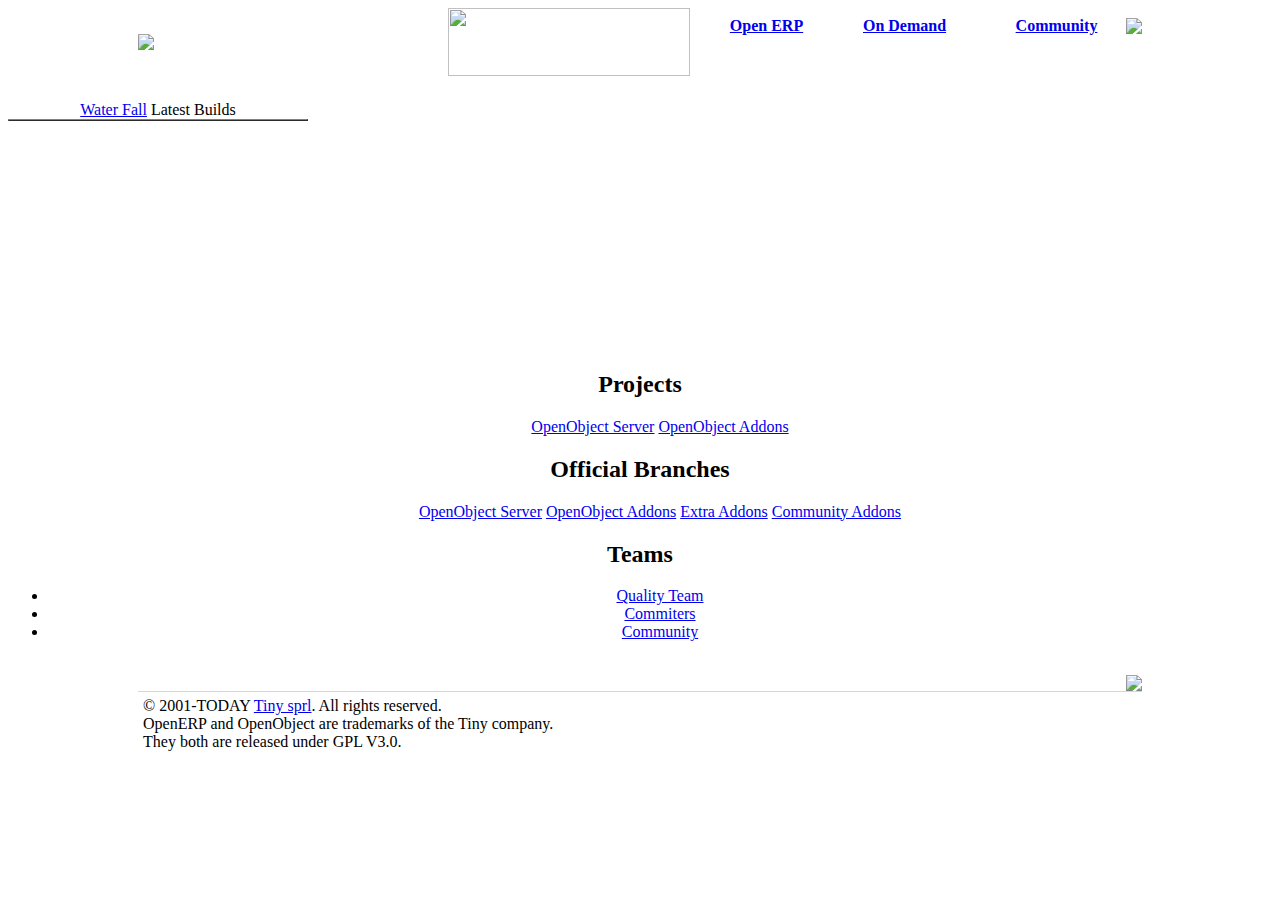
==== openerp_buildbot_master/public_html/index.html @ a492b710 "[IMP]lp_server:reduced overhead by dumping the object" ====
<!DOCTYPE html PUBLIC "-//W3C//DTD XHTML 1.0 Transitional//EN" "http://www.w3.org/TR/xhtml1/DTD/xhtml1-transitional.dtd">
<html xmlns="http://www.w3.org/1999/xhtml" xml:lang="en" lang="en-gb" >
	<head>
		<title>OpenERP Integration Server</title>
		<meta content="text/html; charset=iso-8859-1" http-equiv="Content-Type"/>
		<meta content="index, follow" name="robots"/>		
		<link rel="stylesheet" href="css/styles.css" type="text/css" />	
        <script language="javascript" type="text/javascript" src="js/flot/jquery.js"></script>
        <script language="javascript" type="text/javascript" src="js/flot/jquery.flot.js"></script>	
        <script language="javascript" type="text/javascript" src="js/lp_graph.js"></script>
		<meta content="text/html; charset=utf-8" http-equiv="content-type"/>
		<link type="image/x-icon" rel="shortcut icon" href="favicon.ico"/>
		<!-- Open Object Css File Start -->
		<link type="text/css" href="css/styles.css" rel="stylesheet"/>
		<!-- Open Object Css File End -->
	</head>
	<body onload="javascript:getCurrBuilds()">
		<center>
			<table width="1004" border="0" cellspacing="0" cellpadding="0">
			<tr>
				<td width="202"><a href="http://openobject.com" alt="Open Object - Free Management Solution Logo"/><img src="images/openobject.jpg" border="0"/></a></td>
				<td width="335"><div align="right"><img src="images/picture.jpg" width="242" height="68" /></div></td>
				<td width="440" align="right" valign="top">
					<table id="Table_01" height="35" border="0" cellpadding="0" cellspacing="0">
					<tr>
						<td class="greycurveleft" width="23px" height="35px"></td>
						<td width="107" class="headerlinkgrey">
							<div class="headerlink" align="center"><a href="http://openerp.com"><strong>Open  ERP</strong></a></div>
						</td>
						<td width="22px" height="35px" class="greyredcurve"></td>
						<td width="125" height="35" class="headerlinkgrey">
							<div class="headerlink" align="center"><a href="http://ondemand.openerp.com"><strong>On Demand</strong></a></div>
						</td>
						<td width="20" height="35" class="redcurve">&nbsp;</td>
						<td width="139" height="35" class="redline">
							<div class="headerlink" align="center"><a href="http://openobject.com"><strong>Community</strong></a></div>
						</td>
						<td width="16" height="35" ><img src="images/redcurveright.jpg"/></td>
					</tr>
					</table>
				</td>
			</tr>
			</table>

			<table width="1004" border="0" cellspacing="0" cellpadding="0" id="menu_header">
			<tr>
				<td width="141" id="menu_header_menu" nowrap="nowrap"></td>
				<td nowrap="nowrap" align="left" height="25px"></td>
			</tr>
			<tr>
			  <td id="menu_header_menu2" nowrap="nowrap"></td>
			  <td nowrap="nowrap" align="left"></td>
			  </tr>
			</table>
			
            <div style="clear: both;float:right;"></div>      
			
			<div id="content1" style="height:250px; border:medium; width:1004;">
				<div style="float:left;">
					<div id="story">		
					        <div class="ul">
                                <a href="waterfall" title="" class="button"><span class="openobjectserver">Water Fall</span></a>                        
                                <a class="button">Latest Builds</a>
                                <iframe id="frame_lastbuild" style="display: none"></iframe>
                                <table id="curr_builds_table" border="1" cellspacing="0" cellpadding="0" width="300px"></table>							
                                <iframe id="frame_graph" style="display: none"></iframe>
                                
							</div>
                            
					</div><!--csc-->
				</div>
           <!-- From:
            <select id="monthFrom">
            </select> 
            <select id="yearFrom">
            </select> 
            To:
            <select id="monthTo">
            </select> 
            <select id="yearTo">
            </select> 
			<button onClick="javascript:getlatestgraph()" align='right'>Refresh Graph</button>--> 
            <label id="update_date" align="right"></label>
             <div id="placeholder" style="width:600px;height:250px;float:right;"></div>
	</div>
 
			<div id="content">
				<div id="sidebar">
					<div id="login" class="boxed">
						<div class="title">
							<h2>Projects</h2>
						</div>
						<div class="content"> 
                            <div class="ul">
								<ul>
							        <a href="https://launchpad.net/openobject-server" class="button"><span class="openobjectserver">OpenObject Server</span></a>							

							        <a href="https://launchpad.net/openobject-addons" class="button"><span class="openobjectaddons">OpenObject Addons</span></a>
							
                                </ul>
							</div>
						</div>
					</div>
				</div>
				
				<div id="main">
					<div id="welcome" class="post">
						<div class="title"><h2>Official Branches</h2></div>
		 
						<div class="story">
							<div class="ul">
							    <ul>
								    <a href="https://code.launchpad.net/~openerp/openobject-server/trunk" class="button"><span class="openobjectserver">OpenObject Server</span></a>

								    <a href="https://code.launchpad.net/~openerp/openobject-addons/trunk" class="button"><span class="openobjectaddons">OpenObject Addons</span></a>
								    
								    <a href="https://code.launchpad.net/~openerp-commiter/openobject-addons/trunk-extra-addons" class="button"><span class="openobjectaddons">Extra Addons</span></a>

								    <a href="https://code.launchpad.net/~openerp-community/openobject-addons/trunk-addons-community" class="button"><span class="openobjectaddons">Community Addons</span></a>
                                </ul>
                            </div>    
						</div>			
					</div>
				</div>			

				<div id="sidebar2">
					<div id="sponsors" class="boxed">
						<div class="title"><h2>Teams</h2></div>
			
						<div class="content1">
							<ul>
							    <li><a href="https://launchpad.net/~openerp" class="button"><span class="openerp"> Quality Team</span></a></li>

								<li><a href="https://launchpad.net/~openerp-commiter" class="button"><span class="openerp">Commiters</span></a></li>

								<li><a href="https://launchpad.net/~openerp-community" class="button"><span class="openerp">Community</span></a></li>
								
								
								
							</ul>
						</div>
					</div>
				</div>
				<div style="clear: both;">&nbsp;</div>
			</div>

			<table width="1004" border="0" align="center" cellpadding="0" cellspacing="0">
				<tr>
					<td valign="top" align="right"><img src="images/fourmis.jpg"/></td>
				</tr>
			</table>
			
			<table border="0" width="1004" cellpadding="0" cellspacing="0">
				<tr height="1">
					<td width="1004" bgcolor="#D6D6D6"></td>
				</tr>
			</table>
            
			<table border="0" width="1004" cellpadding="5" cellspacing="0">
				<tr>
					<td bgcolor="#ffffff">
						<div class="footertext">
							&copy; 2001-TODAY <a href="http://tiny.be">Tiny sprl</a>. All rights reserved.<br/>
							OpenERP and OpenObject are trademarks of the Tiny company.<br/>
							They both are released under GPL V3.0.
						</div>
					</td>
				</tr>
			</table>
	</body>
</html>
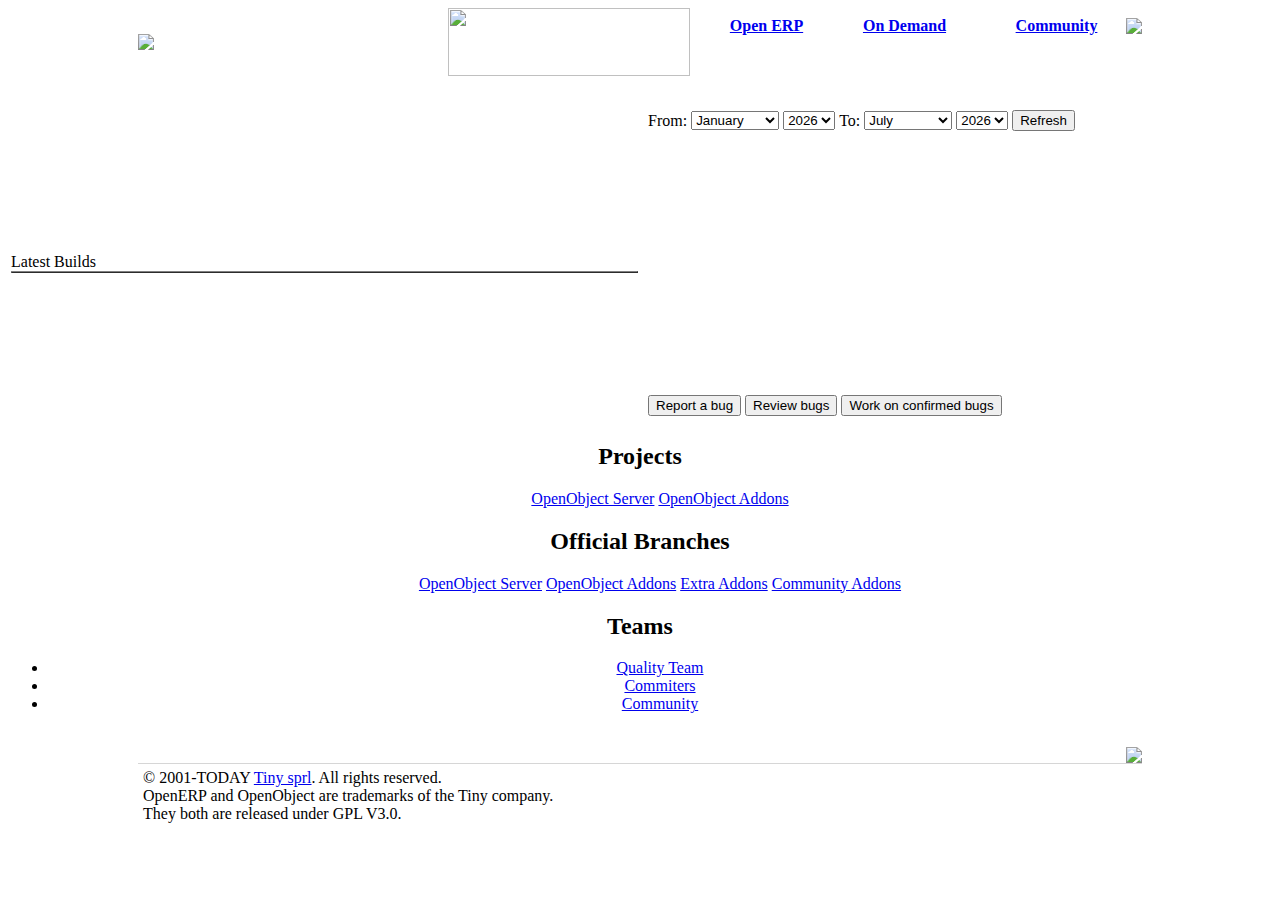
==== commit f1e0cb6a: "[IMP]:added buttons and links to index.html" ====
--- a/openerp_buildbot_master/public_html/index.html
+++ b/openerp_buildbot_master/public_html/index.html
@@ -5,16 +5,18 @@
 		<meta content="text/html; charset=iso-8859-1" http-equiv="Content-Type"/>
 		<meta content="index, follow" name="robots"/>		
 		<link rel="stylesheet" href="css/styles.css" type="text/css" />	
+        <script language="javascript" type="text/javascript" src="js/flot/excanvas.js"></script>
+        <script language="javascript" type="text/javascript" src="js/lp_graph.js"></script>
         <script language="javascript" type="text/javascript" src="js/flot/jquery.js"></script>
-        <script language="javascript" type="text/javascript" src="js/flot/jquery.flot.js"></script>	
-        <script language="javascript" type="text/javascript" src="js/lp_graph.js"></script>
+        <script language="javascript" type="text/javascript" src="js/flot/jquery.flot.js"></script>
+        <script language="javascript" type="text/javascript" src="js/latest_builds.js"></script>
 		<meta content="text/html; charset=utf-8" http-equiv="content-type"/>
 		<link type="image/x-icon" rel="shortcut icon" href="favicon.ico"/>
 		<!-- Open Object Css File Start -->
 		<link type="text/css" href="css/styles.css" rel="stylesheet"/>
 		<!-- Open Object Css File End -->
 	</head>
-	<body onload="javascript:getCurrBuilds()">
+	<body onload="javascript:populatedropdown('monthFrom','yearFrom','monthTo','yearTo');getLatestBuilds();javascript:getBugGraph()">
 		<center>
 			<table width="1004" border="0" cellspacing="0" cellpadding="0">
 			<tr>
@@ -23,7 +25,8 @@
 				<td width="440" align="right" valign="top">
 					<table id="Table_01" height="35" border="0" cellpadding="0" cellspacing="0">
 					<tr>
-						<td class="greycurveleft" width="23px" height="35px"></td>
+						<td class="greycurveleft" width="23px" height="35px">					    
+						</td>
 						<td width="107" class="headerlinkgrey">
 							<div class="headerlink" align="center"><a href="http://openerp.com"><strong>Open  ERP</strong></a></div>
 						</td>
@@ -55,35 +58,83 @@
 			
             <div style="clear: both;float:right;"></div>      
 			
-			<div id="content1" style="height:250px; border:medium; width:1004;">
-				<div style="float:left;">
-					<div id="story">		
-					        <div class="ul">
-                                <a href="waterfall" title="" class="button"><span class="openobjectserver">Water Fall</span></a>                        
-                                <a class="button">Latest Builds</a>
-                                <iframe id="frame_lastbuild" style="display: none"></iframe>
-                                <table id="curr_builds_table" border="1" cellspacing="0" cellpadding="0" width="300px"></table>							
-                                <iframe id="frame_graph" style="display: none"></iframe>
-                                
-							</div>
-                            
-					</div><!--csc-->
-				</div>
-           <!-- From:
-            <select id="monthFrom">
-            </select> 
-            <select id="yearFrom">
-            </select> 
-            To:
-            <select id="monthTo">
-            </select> 
-            <select id="yearTo">
-            </select> 
-			<button onClick="javascript:getlatestgraph()" align='right'>Refresh Graph</button>--> 
-            <label id="update_date" align="right"></label>
-             <div id="placeholder" style="width:600px;height:250px;float:right;"></div>
-	</div>
- 
+
+			<div id="content1" style="height:250px; border:medium; width:1004;">
+                <table style="width:100%;">
+                <tr>
+                <td style="width:50%;">
+	               <div>      
+		                <span> Latest Builds </span>
+                        <table id="latest_builds" border="1" cellspacing="0" cellpadding="0" width="100%"></table>
+                     </div>
+                </td>
+                <td>
+                    <div>
+                        <table>
+                            <tr>
+                              <td>
+                                <table>
+                                        <tr>  
+                                            <td>
+                                                From:
+                                            </td>
+                                            <td>
+                                                <select id="monthFrom"></select> 
+                                            </td>
+                                            <td>
+                                                <select id="yearFrom"></select> 
+                                            </td>
+                                            <td>
+                                                To:
+                                            </td>
+                                            <td>
+                                               <select id="monthTo"></select> 
+                                            </td>
+                                            <td>
+                                               <select id="yearTo"></select> 
+                                            </td>
+                                            <td>
+                        			            <button  onClick="javascript:getBugGraph()" align='center'>Refresh</button>
+                                            </td>
+                                    </tr>
+                                </table>
+                                </td>
+                            </tr>
+                            <tr >                        
+                                <td>
+                                    <div id="placeholder" style="width:100%;height:250px;float:right;"></div>
+                                </td>
+                            </tr>   
+                            <tr>
+                                <td>
+                                    <table>
+                                        <tr>
+                                            <td colspan = "2">
+                                               
+                                            <button onClick="window.open('https://bugs.launchpad.net/openobject/+filebug','report',' width=1200,height=600,scrollbars=yes')" align='center'>Report a bug</button>
+                                            </td>
+                                            <td colspan = "2">
+                                            <button onClick="window.open('https://bugs.launchpad.net/openobject/+bugs?field.searchtext=&orderby=-importance&search=Search&field.status%3Alist=NEW&assignee_option=any&field.assignee=&field.bug_reporter=&field.bug_supervisor=&field.bug_commenter=&field.subscriber=&field.omit_dupes.used=&field.omit_dupes=on&field.has_patch.used=&field.has_cve.used=&field.tag=&field.tags_combinator=ANY','review',' width=1200,height=600,scrollbars=yes')" align='center'>Review bugs</button>
+                                            </td>
+                                            <td colspan = "3">
+                                            <button onClick="window.open('https://bugs.launchpad.net/openobject/+bugs?field.searchtext=&orderby=-importance&search=Search&field.status%3Alist=CONFIRMED&assignee_option=any&field.assignee=&field.bug_reporter=&field.bug_supervisor=&field.bug_commenter=&field.subscriber=&field.omit_dupes.used=&field.omit_dupes=on&field.has_patch.used=&field.has_cve.used=&field.tag=&field.tags_combinator=ANY','workonbug',' width=1200,height=600,scrollbars=yes')" align='center'>Work on confirmed bugs</button>
+                                            </td>
+                                        </tr>
+                                    </table>
+                               </td>
+                             </tr>
+
+                            </table>
+                        
+                   </div>
+                </td>
+                </tr>
+                </table>
+	        </div>
+	        
+            <br><span id='retrivalTime' style="float:right;padding-right:30px;font-size: 0.5em"></span>
+            
+            <br><br><br>
 			<div id="content">
 				<div id="sidebar">
 					<div id="login" class="boxed">
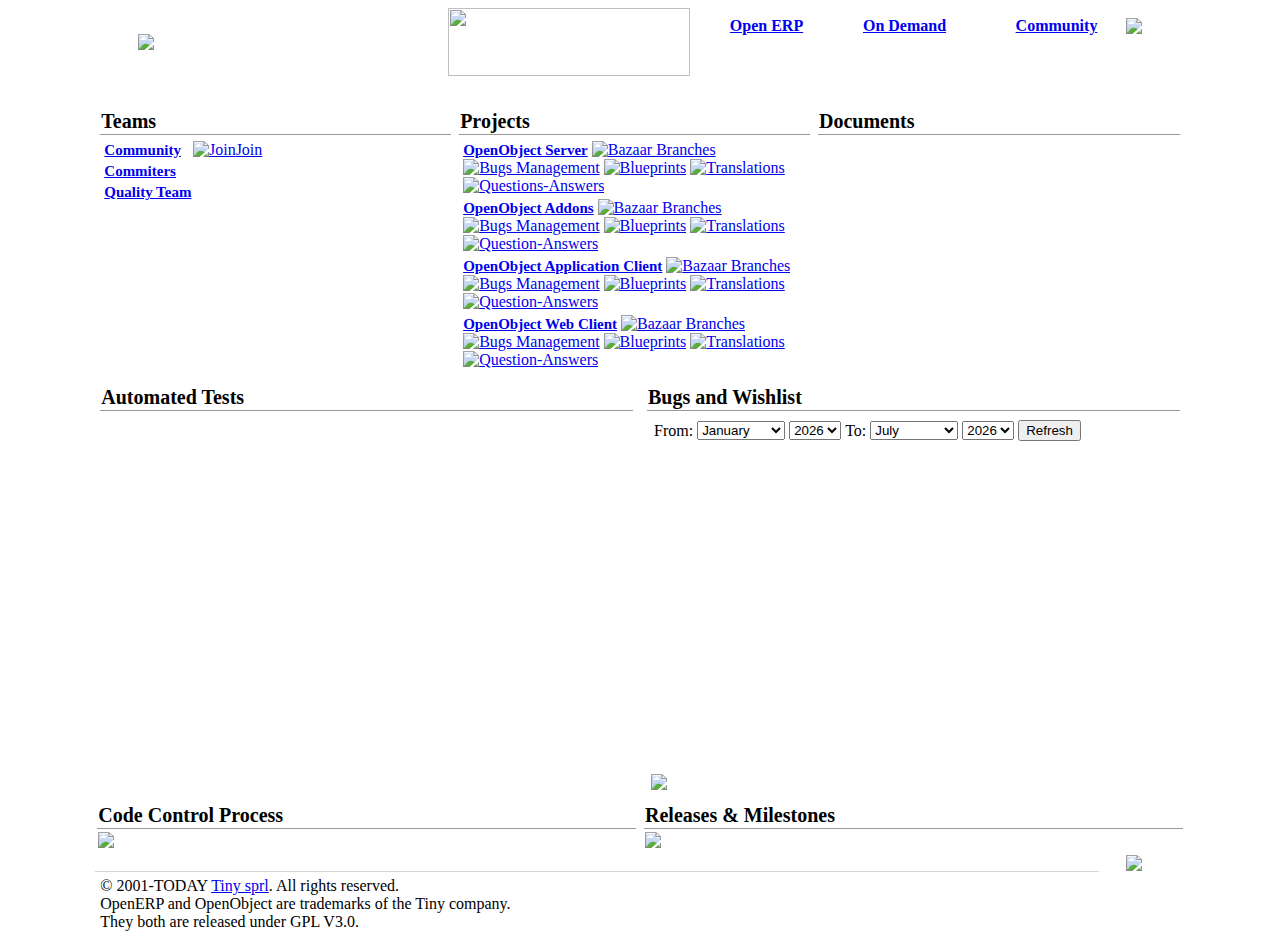
==== commit 52be4af1: "[IMP] home page" ====
--- a/openerp_buildbot_master/public_html/index.html
+++ b/openerp_buildbot_master/public_html/index.html
@@ -13,7 +13,11 @@
 		<meta content="text/html; charset=utf-8" http-equiv="content-type"/>
 		<link type="image/x-icon" rel="shortcut icon" href="favicon.ico"/>
 		<!-- Open Object Css File Start -->
-		<link type="text/css" href="css/styles.css" rel="stylesheet"/>
+		<link type="text/css" href="css/style.css" rel="stylesheet"/>
+		<link type="text/css" href="css/listgrid.css" rel="stylesheet"/>
+		<link type="text/css" href="css/dashboard.css" rel="stylesheet"/>
+		
+		
 		<!-- Open Object Css File End -->
 	</head>
 	<body onload="javascript:populatedropdown('monthFrom','yearFrom','monthTo','yearTo');getLatestBuilds();javascript:getBugGraph()">
@@ -60,20 +64,125 @@
 			
 
 			<div id="content1" style="height:250px; border:medium; width:1004;">
-                <table style="width:100%;">
-                <tr>
-                <td style="width:50%;">
-	               <div>      
-		                <span> Latest Builds </span>
-                        <table id="latest_builds" border="1" cellspacing="0" cellpadding="0" width="100%"></table>
-                     </div>
+                <table border=0>
+                <tr style="vertical-align:top">
+                    <td colspan="2">
+                        <table style="width:100%">
+                        <tr style="vertical-align:top">
+                        <td style="width:33%;">                            
+                            <table width="100%">
+                                <tr class="header" style="vertical-align:top">
+                                    <td style="border-bottom: 1px solid #999;width=100%">
+                                       <span style="font-weight: bold;font-size: 20px;"><b>Teams</b> 
+                                    </td>
+                                </tr>
+                                <tr>
+                                    <td>                                    
+                                        <table width="100%" class="grid">
+                                        <tr class="grid-row2">
+                                        <td class="grid-cell2">
+                                            <a href="https://launchpad.net/~openerp-community" ><span style="font-weight: bold;font-size: 15px;">Community</span></a>&nbsp;&nbsp;&nbsp;<a href="https://launchpad.net/~openerp-community/+join"><img src="images/partner.jpg" title="Join"/>Join</a>
+                            
+                                        </td>                                
+                                        </tr>
+                                        <tr class="grid-row2">
+                                            <td class="grid-cell2">
+                                                <a href="https://launchpad.net/~openerp-commiter" ><span style="font-weight: bold;font-size: 15px;">Commiters</span></a>
+                                            </td>
+                                        </tr>
+                                        <tr class="grid-row2">
+                                            <td class="grid-cell2">
+                                                <a href="https://launchpad.net/~openerp" ><span style="font-weight: bold;font-size: 15px;">Quality Team</span></a>
+                                            </td>
+                                        </tr>
+                                        </table>
+                                        </td>
+                                        </tr>
+                                
+                            </table> 
+                            
+                         </td>   
+			     
+			            <td style="width:33%;">
+                        <table width="100%">
+                            <tr class="header" style="vertical-align:top">
+                                <td style="border-bottom: 1px solid #999;width=100%">
+                                   <span style="font-weight: bold;font-size: 20px;">Projects
+                                </td>
+                            </tr>
+                            <tr>
+                                <td>
+                                    <table width="100%" class="grid">
+                                    <tr class="grid-row2">
+                                        <td class="grid-cell2">
+                                            <a href="https://launchpad.net/openobject-server"><span style="font-weight: bold;font-size: 15px;">OpenObject Server</span></a>&nbsp;<a href="https://code.launchpad.net/openobject-server"><img title="Bazaar Branches" src="images/branch.png"/></a>&nbsp;<a href="https://bugs.launchpad.net/openobject-server"><img title="Bugs Management" src="images/bug.png"/></a>&nbsp;<a href="https://blueprints.launchpad.net/openobject-server"><img title="Blueprints" src="images/blueprint.png"/></a>&nbsp;<a href="https://translations.launchpad.net/openobject-server"><img title="Translations" src="images/translation.png"/></a>&nbsp;<a href="https://answers.launchpad.net/openobject-server"><img title="Questions-Answers" src="images/question.png"/></a>
+                                        </td>                                
+                                    </tr>
+                                    <tr class="grid-row2">
+                                        <td class="grid-cell2">
+                                             <a href="https://launchpad.net/openobject-addons"><span style="font-weight: bold;font-size: 15px;">OpenObject Addons</span></a>&nbsp;<a href="https://code.launchpad.net/openobject-addons"><img title="Bazaar Branches" src="images/branch.png"/></a>&nbsp;<a href="https://bugs.launchpad.net/openobject-addons"><img title="Bugs Management" src="images/bug.png"/></a>&nbsp;<a href="https://blueprints.launchpad.net/openobject-addons"><img title="Blueprints" src="images/blueprint.png"/></a>&nbsp;<a href="https://translations.launchpad.net/openobject-addons"><img title="Translations" src="images/translation.png"/></a>&nbsp;<a href="https://answers.launchpad.net/openobject-addons"><img title="Question-Answers" src="images/question.png"/></a>
+                                        </td>
+                                    </tr>
+                                    <tr class="grid-row2">
+                                        <td class="grid-cell2">
+                                             <a href="https://launchpad.net/openobject-client"><span style="font-weight: bold;font-size: 15px;">OpenObject Application Client</span></a>&nbsp;<a href="https://code.launchpad.net/openobject-client"><img title="Bazaar Branches" src="images/branch.png"/></a>&nbsp;<a href="https://bugs.launchpad.net/openobject-client"><img title="Bugs Management" src="images/bug.png"/></a>&nbsp;<a href="https://blueprints.launchpad.net/openobject-client"><img title="Blueprints" src="images/blueprint.png"/></a>&nbsp;<a href="https://translations.launchpad.net/openobject-client"><img title="Translations" src="images/translation.png"/></a>&nbsp;<a href="https://answers.launchpad.net/openobject-client"><img title="Question-Answers" src="images/question.png"/></a>
+                                        </td>
+                                    </tr>
+                                    <tr class="grid-row2">
+                                        <td class="grid-cell2">
+                                             <a href="https://launchpad.net/openobject-client-web"><span style="font-weight: bold;font-size: 15px;">OpenObject Web Client</span></a>&nbsp;<a href="https://code.launchpad.net/openobject-client-web"><img title="Bazaar Branches" src="images/branch.png"/></a>&nbsp;<a href="https://bugs.launchpad.net/openobject-client-web"><img title="Bugs Management" src="images/bug.png"/></a>&nbsp;<a href="https://blueprints.launchpad.net/openobject-client-web"><img title="Blueprints" src="images/blueprint.png"/></a>&nbsp;<a href="https://translations.launchpad.net/openobject-client-web"><img title="Translations" src="images/translation.png"/></a>&nbsp;<a href="https://answers.launchpad.net/openobject-client-web"><img title="Question-Answers" src="images/question.png"/></a>
+                                        </td>
+                                    </tr>
+                                    </table>
+                                </td>
+                             </tr>       
+                            
+                        </table>  
+                     </td>   
+                     <td>
+                     <table width="100%" border=0>
+                            <tr class="header" style="vertical-align:top">
+                                <td style="border-bottom: 1px solid #999;width=100%">
+                                   <span style="font-weight: bold;font-size: 20px;"><b>Documents</b> 
+                                </td>
+                            </tr>
+                            
+                            
+                     </table>
+                     </td>
+			     </tr>
+			    </table>
+			    </td>
+			    </tr> 
+                <tr class="header" style="vertical-align:top">
+                 <td  style="width:50%;padding: 2px 4px;">	               
+	                    <table width="100%">
+	                        <tr style="vertical-align:top">
+	                            <td style="border-bottom: 1px solid #999;width=100%">	                         
+		                            <span style="font-weight: bold;font-size: 20px;">Automated Tests</span>
+		                        </td>
+		                    </tr>
+		                    <tr height="2px">
+		                        <td>
+		                        </td>
+		                    </tr>
+		                    <tr>		                
+		                        <td>	                
+                                    <table id="latest_builds" class="grid" width="100%"></table>
+                                </td>
+                            </tr>
+                        </table>
+                  
                 </td>
-                <td>
-                    <div>
-                        <table>
+                <td style="padding: 2px 4px;">                    
+                      <table width="100%">
+                        <tr style="vertical-align:top"><td style="border-bottom: 1px solid #999;width=100%"><span style="font-weight: bold;font-size: 20px;">Bugs and Wishlist </span></td></tr>
+                        <tr>
+                        <td>
+                        <table>                          
                             <tr>
                               <td>
-                                <table>
+                               <table width="80%">
                                         <tr>  
                                             <td>
                                                 From:
@@ -102,99 +211,45 @@
                             </tr>
                             <tr >                        
                                 <td>
-                                    <div id="placeholder" style="width:100%;height:250px;float:right;"></div>
+                                    <div id="placeholder" style="width:500px;height:300px;float:right;"></div>
                                 </td>
                             </tr>   
                             <tr>
-                                <td>
-                                    <table>
-                                        <tr>
-                                            <td colspan = "2">
-                                               
-                                            <button onClick="window.open('https://bugs.launchpad.net/openobject/+filebug','report',' width=1200,height=600,scrollbars=yes')" align='center'>Report a bug</button>
-                                            </td>
-                                            <td colspan = "2">
-                                            <button onClick="window.open('https://bugs.launchpad.net/openobject/+bugs?field.searchtext=&orderby=-importance&search=Search&field.status%3Alist=NEW&assignee_option=any&field.assignee=&field.bug_reporter=&field.bug_supervisor=&field.bug_commenter=&field.subscriber=&field.omit_dupes.used=&field.omit_dupes=on&field.has_patch.used=&field.has_cve.used=&field.tag=&field.tags_combinator=ANY','review',' width=1200,height=600,scrollbars=yes')" align='center'>Review bugs</button>
-                                            </td>
-                                            <td colspan = "3">
-                                            <button onClick="window.open('https://bugs.launchpad.net/openobject/+bugs?field.searchtext=&orderby=-importance&search=Search&field.status%3Alist=CONFIRMED&assignee_option=any&field.assignee=&field.bug_reporter=&field.bug_supervisor=&field.bug_commenter=&field.subscriber=&field.omit_dupes.used=&field.omit_dupes=on&field.has_patch.used=&field.has_cve.used=&field.tag=&field.tags_combinator=ANY','workonbug',' width=1200,height=600,scrollbars=yes')" align='center'>Work on confirmed bugs</button>
-                                            </td>
-                                        </tr>
-                                    </table>
-                               </td>
-                             </tr>
+                                <td> 
+                                    <br>
+                                        <span id='retrivalTime' style="float:right;padding-right:30px;font-size: 0.5em">
+                                        </span>
+                                 </td>
+                            </tr> 
+                            <tr><td><img  src="images/bug_process1.png" /> </td></tr>                          
 
                             </table>
-                        
-                   </div>
+                        </td>
+                        </tr>
+                        </table>
+                  
                 </td>
                 </tr>
-                </table>
-	        </div>
-	        
-            <br><span id='retrivalTime' style="float:right;padding-right:30px;font-size: 0.5em"></span>
-            
-            <br><br><br>
-			<div id="content">
-				<div id="sidebar">
-					<div id="login" class="boxed">
-						<div class="title">
-							<h2>Projects</h2>
-						</div>
-						<div class="content"> 
-                            <div class="ul">
-								<ul>
-							        <a href="https://launchpad.net/openobject-server" class="button"><span class="openobjectserver">OpenObject Server</span></a>							
+                
+                <tr style="vertical-align:top">
+                    <td>
+                        <table width="100%"><tr class="header"><td style="border-bottom: 1px solid #999;width=100%"><span style="font-weight: bold;font-size: 20px;"><b>Code Control Process</b></td></tr>
+                        <tr><td><img src="images/code_process.jpg" /> </td></tr></table>
+                    </td>
+                    <td><table width="100%">
+                            <tr class="header"><td style="border-bottom: 1px solid #999;width=100%"><span style="font-weight: bold;font-size: 20px;"><b>Releases & Milestones<spam><b></td></tr>
+                            <tr><td><a href="https://launchpad.net/openobject-addons/+series"><img src="images/milestone1.jpg"></a></td></tr>
+                        </table>
+                    </td>
+                        
+                </tr>
+                
+							
+				
+				
 
-							        <a href="https://launchpad.net/openobject-addons" class="button"><span class="openobjectaddons">OpenObject Addons</span></a>
-							
-                                </ul>
-							</div>
-						</div>
-					</div>
-				</div>
-				
-				<div id="main">
-					<div id="welcome" class="post">
-						<div class="title"><h2>Official Branches</h2></div>
-		 
-						<div class="story">
-							<div class="ul">
-							    <ul>
-								    <a href="https://code.launchpad.net/~openerp/openobject-server/trunk" class="button"><span class="openobjectserver">OpenObject Server</span></a>
-
-								    <a href="https://code.launchpad.net/~openerp/openobject-addons/trunk" class="button"><span class="openobjectaddons">OpenObject Addons</span></a>
-								    
-								    <a href="https://code.launchpad.net/~openerp-commiter/openobject-addons/trunk-extra-addons" class="button"><span class="openobjectaddons">Extra Addons</span></a>
-
-								    <a href="https://code.launchpad.net/~openerp-community/openobject-addons/trunk-addons-community" class="button"><span class="openobjectaddons">Community Addons</span></a>
-                                </ul>
-                            </div>    
-						</div>			
-					</div>
-				</div>			
-
-				<div id="sidebar2">
-					<div id="sponsors" class="boxed">
-						<div class="title"><h2>Teams</h2></div>
-			
-						<div class="content1">
-							<ul>
-							    <li><a href="https://launchpad.net/~openerp" class="button"><span class="openerp"> Quality Team</span></a></li>
-
-								<li><a href="https://launchpad.net/~openerp-commiter" class="button"><span class="openerp">Commiters</span></a></li>
-
-								<li><a href="https://launchpad.net/~openerp-community" class="button"><span class="openerp">Community</span></a></li>
-								
-								
-								
-							</ul>
-						</div>
-					</div>
-				</div>
-				<div style="clear: both;">&nbsp;</div>
-			</div>
-
+				
+            <tr><td colspan="2">
 			<table width="1004" border="0" align="center" cellpadding="0" cellspacing="0">
 				<tr>
 					<td valign="top" align="right"><img src="images/fourmis.jpg"/></td>
@@ -217,6 +272,7 @@
 						</div>
 					</td>
 				</tr>
-			</table>
+			</table>
+            </td></tr></table></div>
 	</body>
 </html>
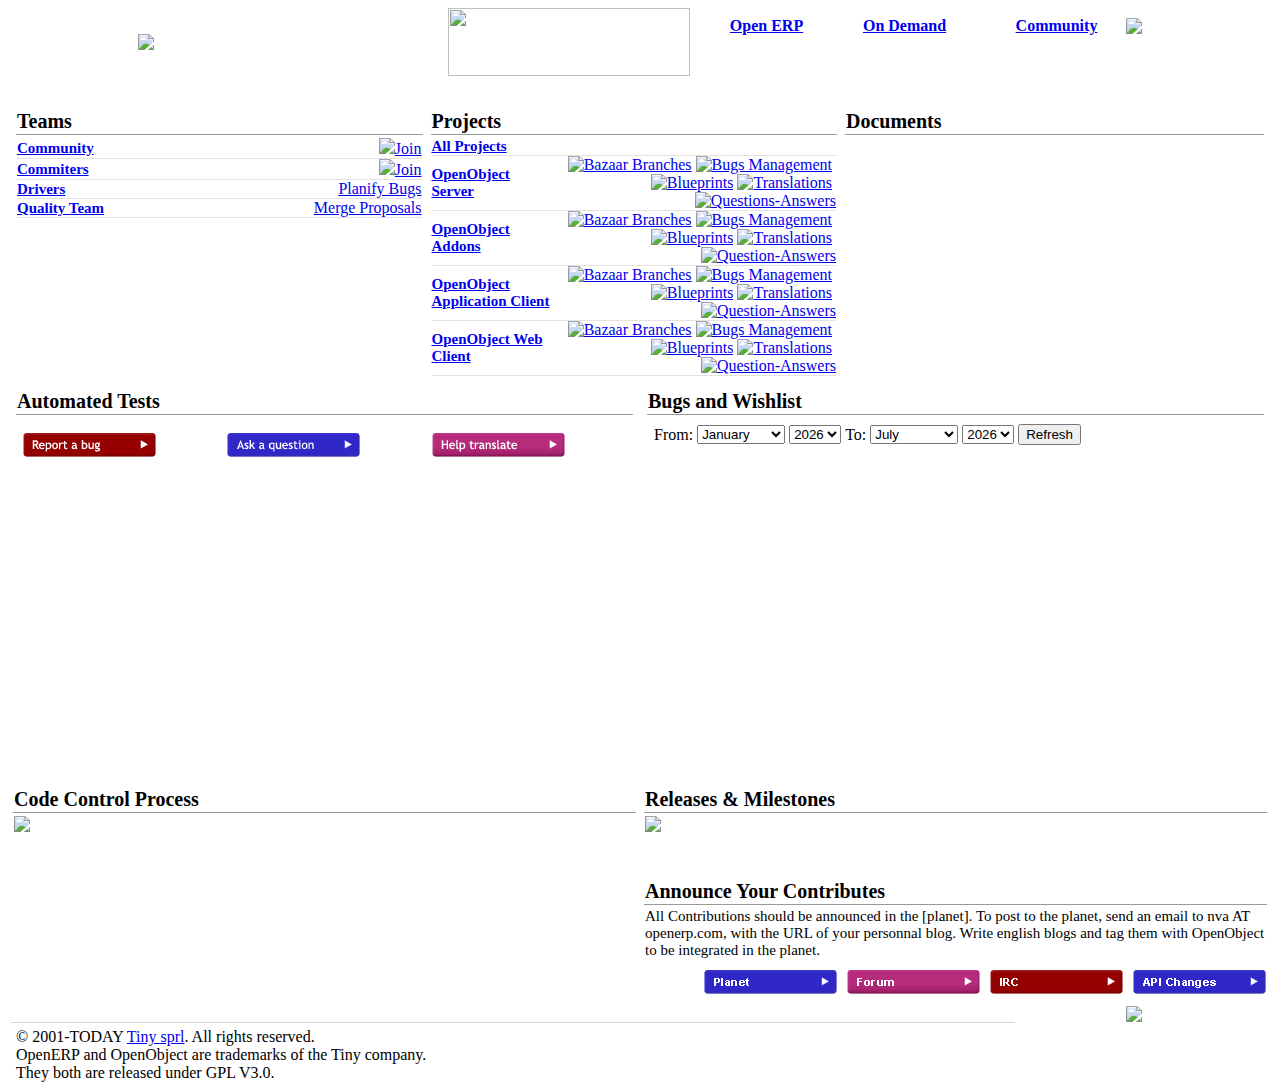
==== commit f27ddb50: "[IMP] home page" ====
--- a/openerp_buildbot_master/public_html/index.html
+++ b/openerp_buildbot_master/public_html/index.html
@@ -80,20 +80,37 @@
                                     <td>                                    
                                         <table width="100%" class="grid">
                                         <tr class="grid-row2">
-                                        <td class="grid-cell2">
-                                            <a href="https://launchpad.net/~openerp-community" ><span style="font-weight: bold;font-size: 15px;">Community</span></a>&nbsp;&nbsp;&nbsp;<a href="https://launchpad.net/~openerp-community/+join"><img src="images/partner.jpg" title="Join"/>Join</a>
-                            
-                                        </td>                                
+                                                <td class="grid-cell2">
+                                                    <a href="https://launchpad.net/~openerp-community" ><span style="font-weight: bold;font-size: 15px;">Community</span></a>
+                                    
+                                                </td>  
+                                                <td style="text-align: right" class="grid-cell2">
+                                                    <a href="https://launchpad.net/~openerp-community/+join" title="Join - Everyone can join the community and start developping modules in the addons-community branch"><img src="images/partner.jpg" />Join</a>
+                                                </td>                              
+                                        </tr>
+                                        <tr class="grid-row2">
+                                                <td class="grid-cell2">
+                                                    <a href="https://launchpad.net/~openerp-commiter" ><span style="font-weight: bold;font-size: 15px;">Commiters</span></a>
+                                                </td>
+                                                <td style="text-align: right" class="grid-cell2">
+                                                <a href="https://launchpad.net/~openerp-commiter/+join" title="Join - After having pushed at least 2 community modules on Launchpad, you can apply for the commiters team. We will review your code quality and provide feedback. Commiters can develop in addons-extra branch."><img src="images/partner.jpg" />Join</a>
+                                                </td> 
                                         </tr>
                                         <tr class="grid-row2">
                                             <td class="grid-cell2">
-                                                <a href="https://launchpad.net/~openerp-commiter" ><span style="font-weight: bold;font-size: 15px;">Commiters</span></a>
-                                            </td>
+                                                <a href="https://launchpad.net/~openerp-drivers" ><span style="font-weight: bold;font-size: 15px;">Drivers</span></a>
+                                            </td>
+                                            <td style="text-align: right" class="grid-cell2">
+                                                <a href="https://launchpad.net/~openerp-drivers/+join" title="Drivers have to planify and confirm/invalidate bugs.">Planify Bugs</a>
+                                                </td> 
                                         </tr>
                                         <tr class="grid-row2">
                                             <td class="grid-cell2">
                                                 <a href="https://launchpad.net/~openerp" ><span style="font-weight: bold;font-size: 15px;">Quality Team</span></a>
                                             </td>
+                                            <td style="text-align: right" class="grid-cell2">
+                                                <a href="https://launchpad.net/~openerp/+join" title="Are responsible of the official release, they can do merge proposals from others.">Merge Proposals</a>
+                                                </td> 
                                         </tr>
                                         </table>
                                         </td>
@@ -115,22 +132,27 @@
                                     <table width="100%" class="grid">
                                     <tr class="grid-row2">
                                         <td class="grid-cell2">
-                                            <a href="https://launchpad.net/openobject-server"><span style="font-weight: bold;font-size: 15px;">OpenObject Server</span></a>&nbsp;<a href="https://code.launchpad.net/openobject-server"><img title="Bazaar Branches" src="images/branch.png"/></a>&nbsp;<a href="https://bugs.launchpad.net/openobject-server"><img title="Bugs Management" src="images/bug.png"/></a>&nbsp;<a href="https://blueprints.launchpad.net/openobject-server"><img title="Blueprints" src="images/blueprint.png"/></a>&nbsp;<a href="https://translations.launchpad.net/openobject-server"><img title="Translations" src="images/translation.png"/></a>&nbsp;<a href="https://answers.launchpad.net/openobject-server"><img title="Questions-Answers" src="images/question.png"/></a>
+                                            <a href="https://launchpad.net/openobject"><span style="font-weight: bold;font-size: 15px;">All Projects</span></a></td><td style="text-align: right" class="grid-cell2">
                                         </td>                                
                                     </tr>
                                     <tr class="grid-row2">
                                         <td class="grid-cell2">
-                                             <a href="https://launchpad.net/openobject-addons"><span style="font-weight: bold;font-size: 15px;">OpenObject Addons</span></a>&nbsp;<a href="https://code.launchpad.net/openobject-addons"><img title="Bazaar Branches" src="images/branch.png"/></a>&nbsp;<a href="https://bugs.launchpad.net/openobject-addons"><img title="Bugs Management" src="images/bug.png"/></a>&nbsp;<a href="https://blueprints.launchpad.net/openobject-addons"><img title="Blueprints" src="images/blueprint.png"/></a>&nbsp;<a href="https://translations.launchpad.net/openobject-addons"><img title="Translations" src="images/translation.png"/></a>&nbsp;<a href="https://answers.launchpad.net/openobject-addons"><img title="Question-Answers" src="images/question.png"/></a>
-                                        </td>
-                                    </tr>
-                                    <tr class="grid-row2">
-                                        <td class="grid-cell2">
-                                             <a href="https://launchpad.net/openobject-client"><span style="font-weight: bold;font-size: 15px;">OpenObject Application Client</span></a>&nbsp;<a href="https://code.launchpad.net/openobject-client"><img title="Bazaar Branches" src="images/branch.png"/></a>&nbsp;<a href="https://bugs.launchpad.net/openobject-client"><img title="Bugs Management" src="images/bug.png"/></a>&nbsp;<a href="https://blueprints.launchpad.net/openobject-client"><img title="Blueprints" src="images/blueprint.png"/></a>&nbsp;<a href="https://translations.launchpad.net/openobject-client"><img title="Translations" src="images/translation.png"/></a>&nbsp;<a href="https://answers.launchpad.net/openobject-client"><img title="Question-Answers" src="images/question.png"/></a>
-                                        </td>
-                                    </tr>
-                                    <tr class="grid-row2">
-                                        <td class="grid-cell2">
-                                             <a href="https://launchpad.net/openobject-client-web"><span style="font-weight: bold;font-size: 15px;">OpenObject Web Client</span></a>&nbsp;<a href="https://code.launchpad.net/openobject-client-web"><img title="Bazaar Branches" src="images/branch.png"/></a>&nbsp;<a href="https://bugs.launchpad.net/openobject-client-web"><img title="Bugs Management" src="images/bug.png"/></a>&nbsp;<a href="https://blueprints.launchpad.net/openobject-client-web"><img title="Blueprints" src="images/blueprint.png"/></a>&nbsp;<a href="https://translations.launchpad.net/openobject-client-web"><img title="Translations" src="images/translation.png"/></a>&nbsp;<a href="https://answers.launchpad.net/openobject-client-web"><img title="Question-Answers" src="images/question.png"/></a>
+                                            <a href="https://launchpad.net/openobject-server"><span style="font-weight: bold;font-size: 15px;">OpenObject Server</span></a></td><td style="text-align: right" class="grid-cell2"><a href="https://code.launchpad.net/openobject-server"><img title="Bazaar Branches" src="images/branch.png"/></a>&nbsp;<a href="https://bugs.launchpad.net/openobject-server"><img title="Bugs Management" src="images/bug.png"/></a>&nbsp;<a href="https://blueprints.launchpad.net/openobject-server"><img title="Blueprints" src="images/blueprint.png"/></a>&nbsp;<a href="https://translations.launchpad.net/openobject-server"><img title="Translations" src="images/translation.png"/></a>&nbsp;<a href="https://answers.launchpad.net/openobject-server"><img title="Questions-Answers" src="images/question.png"/></a>
+                                        </td>                                
+                                    </tr>
+                                    <tr class="grid-row2">
+                                        <td class="grid-cell2">
+                                             <a href="https://launchpad.net/openobject-addons"><span style="font-weight: bold;font-size: 15px;">OpenObject Addons</span></a></td><td style="text-align: right" class="grid-cell2"><a href="https://code.launchpad.net/openobject-addons"><img title="Bazaar Branches" src="images/branch.png"/></a>&nbsp;<a href="https://bugs.launchpad.net/openobject-addons"><img title="Bugs Management" src="images/bug.png"/></a>&nbsp;<a href="https://blueprints.launchpad.net/openobject-addons"><img title="Blueprints" src="images/blueprint.png"/></a>&nbsp;<a href="https://translations.launchpad.net/openobject-addons"><img title="Translations" src="images/translation.png"/></a>&nbsp;<a href="https://answers.launchpad.net/openobject-addons"><img title="Question-Answers" src="images/question.png"/></a>
+                                        </td>
+                                    </tr>
+                                    <tr class="grid-row2">
+                                        <td class="grid-cell2">
+                                             <a href="https://launchpad.net/openobject-client"><span style="font-weight: bold;font-size: 15px;">OpenObject Application Client</span></a></td><td style="text-align: right" class="grid-cell2"><a href="https://code.launchpad.net/openobject-client"><img title="Bazaar Branches" src="images/branch.png"/></a>&nbsp;<a href="https://bugs.launchpad.net/openobject-client"><img title="Bugs Management" src="images/bug.png"/></a>&nbsp;<a href="https://blueprints.launchpad.net/openobject-client"><img title="Blueprints" src="images/blueprint.png"/></a>&nbsp;<a href="https://translations.launchpad.net/openobject-client"><img title="Translations" src="images/translation.png"/></a>&nbsp;<a href="https://answers.launchpad.net/openobject-client"><img title="Question-Answers" src="images/question.png"/></a>
+                                        </td>
+                                    </tr>
+                                    <tr class="grid-row2">
+                                        <td class="grid-cell2">
+                                             <a href="https://launchpad.net/openobject-client-web"><span style="font-weight: bold;font-size: 15px;">OpenObject Web Client</span></a></td><td style="text-align: right" class="grid-cell2"><a href="https://code.launchpad.net/openobject-client-web"><img title="Bazaar Branches" src="images/branch.png"/></a>&nbsp;<a href="https://bugs.launchpad.net/openobject-client-web"><img title="Bugs Management" src="images/bug.png"/></a>&nbsp;<a href="https://blueprints.launchpad.net/openobject-client-web"><img title="Blueprints" src="images/blueprint.png"/></a>&nbsp;<a href="https://translations.launchpad.net/openobject-client-web"><img title="Translations" src="images/translation.png"/></a>&nbsp;<a href="https://answers.launchpad.net/openobject-client-web"><img title="Question-Answers" src="images/question.png"/></a>
                                         </td>
                                     </tr>
                                     </table>
@@ -171,6 +193,20 @@
                                     <table id="latest_builds" class="grid" width="100%"></table>
                                 </td>
                             </tr>
+                            <tr>
+                                <td width="100%">
+                                    <table width="100%">
+                                    <tr>
+                                        <td><a href="https://launchpad.net/openobject-addons/+filebug"><img src="images/report_bug.gif"/></a>
+                                        </td>
+                                        <td><a href="https://launchpad.net/openobject-addons/+addquestion"><img src="images/askaquestion.gif"/></a>
+                                        </td>
+                                        <td><a href="https://translations.launchpad.net/openobject-addons"><img src="images/helptranslate.gif"/></a>
+                                        </td>
+                                    </tr>
+                                    </table>
+                                 </td>
+                            </tr>
                         </table>
                   
                 </td>
@@ -221,8 +257,6 @@
                                         </span>
                                  </td>
                             </tr> 
-                            <tr><td><img  src="images/bug_process1.png" /> </td></tr>                          
-
                             </table>
                         </td>
                         </tr>
@@ -234,15 +268,39 @@
                 <tr style="vertical-align:top">
                     <td>
                         <table width="100%"><tr class="header"><td style="border-bottom: 1px solid #999;width=100%"><span style="font-weight: bold;font-size: 20px;"><b>Code Control Process</b></td></tr>
-                        <tr><td><img src="images/code_process.jpg" /> </td></tr></table>
+                        <tr><td><img src="images/code_process.jpg" usemap="#codemap"/> 
+                        <map name="codemap">
+			<area shape="rect" coords="17,56,122,102"  href="https://code.launchpad.net/openobject-addons/+addbranch" target="_blank" title="Register a new Bazzar branch for openobject-addons" />
+			<area shape="rect" coords="181,56,288,102"  href="https://code.launchpad.net/openobject-addons/+activereviews" target="_blank" title="Review Merge Proposals" />			
+		</map>
+                        </td></tr></table>
                     </td>
-                    <td><table width="100%">
+                    <td><table width="100%">                            
                             <tr class="header"><td style="border-bottom: 1px solid #999;width=100%"><span style="font-weight: bold;font-size: 20px;"><b>Releases & Milestones<spam><b></td></tr>
                             <tr><td><a href="https://launchpad.net/openobject-addons/+series"><img src="images/milestone1.jpg"></a></td></tr>
+                            <tr>
+                                <td style="height:40px;"></td>
+                            </tr>
+                            <tr>
+                                <td style="border-bottom: 1px solid #999;width=100%"><span style="font-weight: bold;font-size: 20px;">Announce Your Contributes</span></td>
+                            </tr>
+                            <tr>
+                                <td><span  style="font-size: 15px;">All Contributions should be announced in the [planet].
+To post to the planet, send an email to nva AT openerp.com, with the URL of your personnal blog. Write english blogs and tag them with OpenObject to be integrated in the planet.</span></td>
+                                
+                            </tr>                            
                         </table>
                     </td>
                         
                 </tr>
+                <tr>
+                                <td colspan="2" style="text-align:right;">
+                                <a href="http://openobject.com/planet/"><img src="images/Planet.gif"></a>
+                                <a href="http://openobject.com/forum/index.php"><img src="images/Forum.gif"></a>
+                                <a href="http://openobject.com/irc/"><img src="images/IRC.gif"></a>
+                                <a href="http://openerp-code.blogspot.com/"><img src="images/Code-Tracking-Blog.gif"></a>
+                                </td>
+               </tr>
                 
 							
 				
--- a/openerp_buildbot_master/public_html/css/listgrid.css
+++ b/openerp_buildbot_master/public_html/css/listgrid.css
@@ -0,0 +1,142 @@
+.gridview {
+    border: none;
+    border-top: 1px solid #999;
+}
+
+.grid {
+    border: none;
+    height:100%;
+    border-collapse:collapse;
+}
+
+.grid-row {
+    background-color: white;
+}
+
+.grid-row:hover {
+    /*background-color: #F3F3F3;*/
+}
+
+.grid-row2 {
+    background-color: white;
+}
+
+.grid-row2:hover {
+    background-color: #F3F3F3;
+}
+
+.grid-cell {
+    padding: 0px 0px;
+    border: 1px solid #E3E3E3;
+}
+
+.grid-cell2 {
+    padding: 0px 0px;    
+    border-bottom: 1px solid #E3E3E3;
+}
+
+.grid-cell.selector {
+    width: 1%;
+
+    max-width: 8px;
+    min-width: 8px;
+
+    text-align: center;
+    vertical-align: middle;    
+}
+
+.grid-cell.button {
+    text-align: right;
+}
+
+.grid-cell.button button {
+    margin: 0px;
+    margin-right: 1px;
+        width: auto;
+}
+
+.grid-header .grid-cell {
+    background:url(/images/gradientlinebg.gif);
+    border-bottom: 1px solid #999;
+    font-weight: bold;
+    text-align: center;
+}
+
+.grid-header .grid-cell .sortup {
+    background: url(/images/arrow_up.gif) no-repeat center;
+}
+
+.grid-header .grid-cell .sortdown {
+    background: url(/images/arrow_down.gif) no-repeat center;
+}
+
+.grid-header .grid-cell.sortable {
+    cursor: pointer;
+}
+
+.grid-row .grid-cell {
+    border-bottom: 1px solid #E3E3E3;
+}
+
+.grid-row.editors .grid-cell {
+    background-color: #FFFFBF;
+    padding: 0px;
+}
+
+.grid-row.editors input,
+.grid-row.editors select,
+.grid-row.editors textarea {
+    width: 99%;
+}
+
+.grid .float,
+.grid .float_time,
+.grid .floattime,
+.grid .integer {
+    text-align: right;
+}
+
+.grid-cell.many2many,
+.grid-cell.one2many {
+    text-align: center;
+}
+
+.gridview .pagerbar {
+    height:22px;
+    vertical-align: middle;
+}
+
+.gridview .pagerbar .pagerbar-cell {
+    background: #f3f3f3;
+    border-bottom: 1px solid #999;
+    padding: 2px 4px;
+}
+
+.gridview .pagerbar .pagerbar-links a {
+    color: #333;
+    text-decoration: none;
+    font-size: 12px;
+}
+
+.gridview .pagerbar .pagerbar-links a:hover {
+    text-decoration: none;
+}
+
+.listButton {
+    width: 25px;
+    text-align: center;
+}
+
+.listImage {
+    cursor: pointer;
+}
+
+.field_sum .grid-cell {
+    border-bottom: 1px solid #999;
+    border-top: 1px solid #999;
+}
+
+/**
+ * vim: sts=4 st=4 et 
+ *
+ */
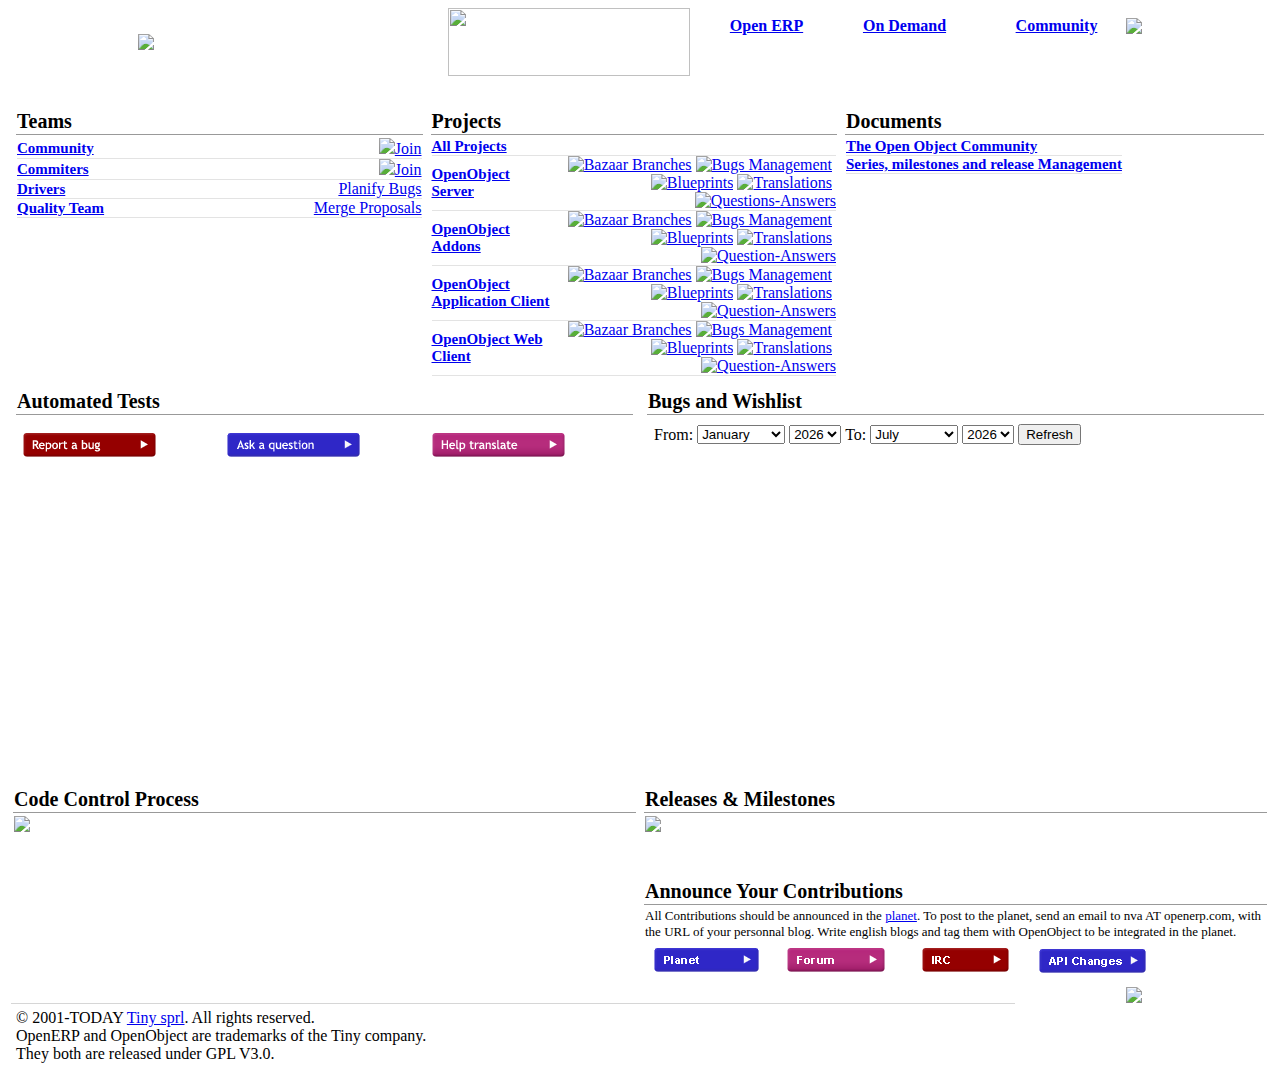
==== commit d715d9de: "[IMP] home page" ====
--- a/openerp_buildbot_master/public_html/index.html
+++ b/openerp_buildbot_master/public_html/index.html
@@ -163,9 +163,25 @@
                      </td>   
                      <td>
                      <table width="100%" border=0>
-                            <tr class="header" style="vertical-align:top">
+                            <tr style="vertical-align:top">
                                 <td style="border-bottom: 1px solid #999;width=100%">
                                    <span style="font-weight: bold;font-size: 20px;"><b>Documents</b> 
+                                </td>
+                            </tr>
+                            <tr>
+                                <td>
+                                    <table class="grid">
+                                    <tr class="grid-row2">
+                                    <td class="grid-cell2">
+                                        <a href="doc/community-final.pdf"><span style="font-weight: bold;font-size: 15px;">The Open Object Community</span></a>
+                                    </td>
+                                    </tr>
+                                    <tr class="grid-row2">
+                                    <td class="grid-cell2">    
+                                        <a href="doc/release_series_milestones.pdf"><span style="font-weight: bold;font-size: 15px;">Series, milestones and release Management</span></a>
+                                    </td>
+                                    </tr>
+                                    </table>    
                                 </td>
                             </tr>
                             
@@ -282,25 +298,26 @@
                                 <td style="height:40px;"></td>
                             </tr>
                             <tr>
-                                <td style="border-bottom: 1px solid #999;width=100%"><span style="font-weight: bold;font-size: 20px;">Announce Your Contributes</span></td>
-                            </tr>
-                            <tr>
-                                <td><span  style="font-size: 15px;">All Contributions should be announced in the [planet].
+                                <td style="border-bottom: 1px solid #999;width=100%"><span style="font-weight: bold;font-size: 20px;">Announce Your Contributions</span></td>
+                            </tr>
+                            <tr>
+                                <td><span  style="font-size: 13px;">All Contributions should be announced in the <a href="http://openobject.com/planet/">planet</a>.
 To post to the planet, send an email to nva AT openerp.com, with the URL of your personnal blog. Write english blogs and tag them with OpenObject to be integrated in the planet.</span></td>
                                 
-                            </tr>                            
+                            </tr>
+                            <tr>
+                                <td style="text-align:left">
+                                <a href="http://openobject.com/planet/"><img src="images/planet.gif"></a>
+                                <a href="http://openobject.com/forum/index.php"><img src="images/forum.gif"></a>
+                                <a href="http://openobject.com/irc/"><img src="images/irc.gif"></a>
+                                <a href="http://openerp-code.blogspot.com/"><img src="images/api_change.gif"></a>
+                                </td>
+               </tr>                            
                         </table>
                     </td>
                         
                 </tr>
-                <tr>
-                                <td colspan="2" style="text-align:right;">
-                                <a href="http://openobject.com/planet/"><img src="images/Planet.gif"></a>
-                                <a href="http://openobject.com/forum/index.php"><img src="images/Forum.gif"></a>
-                                <a href="http://openobject.com/irc/"><img src="images/IRC.gif"></a>
-                                <a href="http://openerp-code.blogspot.com/"><img src="images/Code-Tracking-Blog.gif"></a>
-                                </td>
-               </tr>
+                
                 
 							
 				
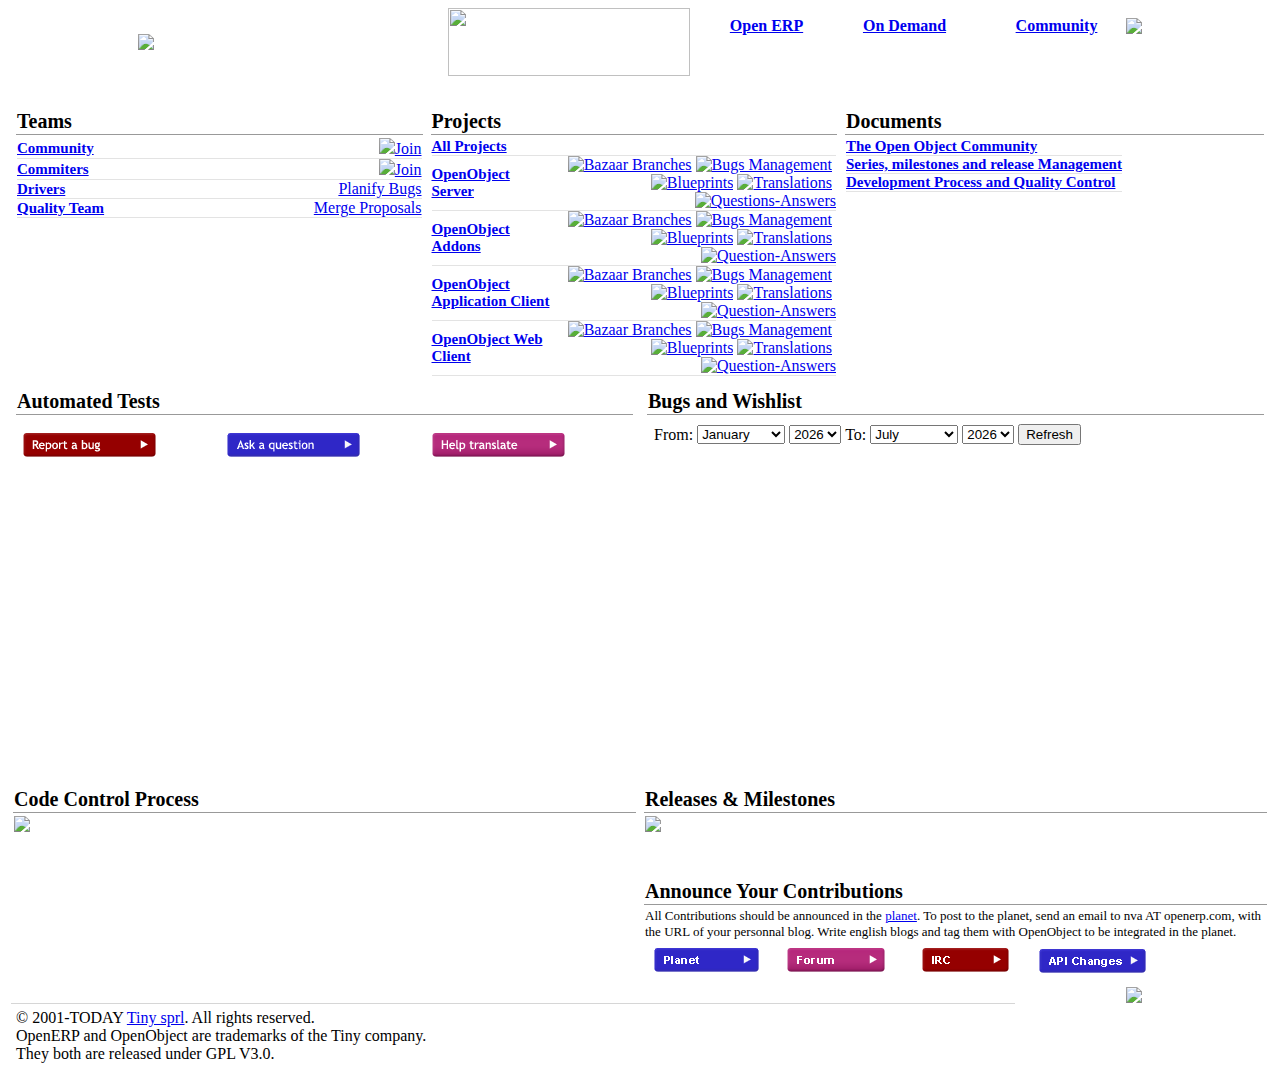
==== commit c3865540: "[ADD] doc of Development Process and Quality Control" ====
--- a/openerp_buildbot_master/public_html/index.html
+++ b/openerp_buildbot_master/public_html/index.html
@@ -101,7 +101,7 @@
                                                 <a href="https://launchpad.net/~openerp-drivers" ><span style="font-weight: bold;font-size: 15px;">Drivers</span></a>
                                             </td>
                                             <td style="text-align: right" class="grid-cell2">
-                                                <a href="https://launchpad.net/~openerp-drivers/+join" title="Drivers have to planify and confirm/invalidate bugs.">Planify Bugs</a>
+                                                <a href="https://bugs.launchpad.net/openobject/+bugs?field.searchtext=&orderby=-importance&search=Search&field.status%3Alist=NEW&assignee_option=any&field.assignee=&field.bug_reporter=&field.bug_supervisor=&field.bug_commenter=&field.subscriber=&field.omit_dupes.used=&field.omit_dupes=on&field.has_patch.used=&field.has_cve.used=&field.tag=&field.tags_combinator=ANY" title="Drivers have to planify and confirm/invalidate bugs.">Planify Bugs</a>
                                                 </td> 
                                         </tr>
                                         <tr class="grid-row2">
@@ -109,7 +109,7 @@
                                                 <a href="https://launchpad.net/~openerp" ><span style="font-weight: bold;font-size: 15px;">Quality Team</span></a>
                                             </td>
                                             <td style="text-align: right" class="grid-cell2">
-                                                <a href="https://launchpad.net/~openerp/+join" title="Are responsible of the official release, they can do merge proposals from others.">Merge Proposals</a>
+                                                <a href="https://code.launchpad.net/openobject-addons/+activereviews" title="Are responsible of the official release, they can do merge proposals from others.">Merge Proposals</a>
                                                 </td> 
                                         </tr>
                                         </table>
@@ -179,6 +179,11 @@
                                     <tr class="grid-row2">
                                     <td class="grid-cell2">    
                                         <a href="doc/release_series_milestones.pdf"><span style="font-weight: bold;font-size: 15px;">Series, milestones and release Management</span></a>
+                                    </td>
+                                    </tr>
+                                    <tr class="grid-row2">
+                                    <td class="grid-cell2">    
+                                        <a href="doc/code_control_process.pdf"><span style="font-weight: bold;font-size: 15px;">Development Process and Quality Control</span></a>
                                     </td>
                                     </tr>
                                     </table>    
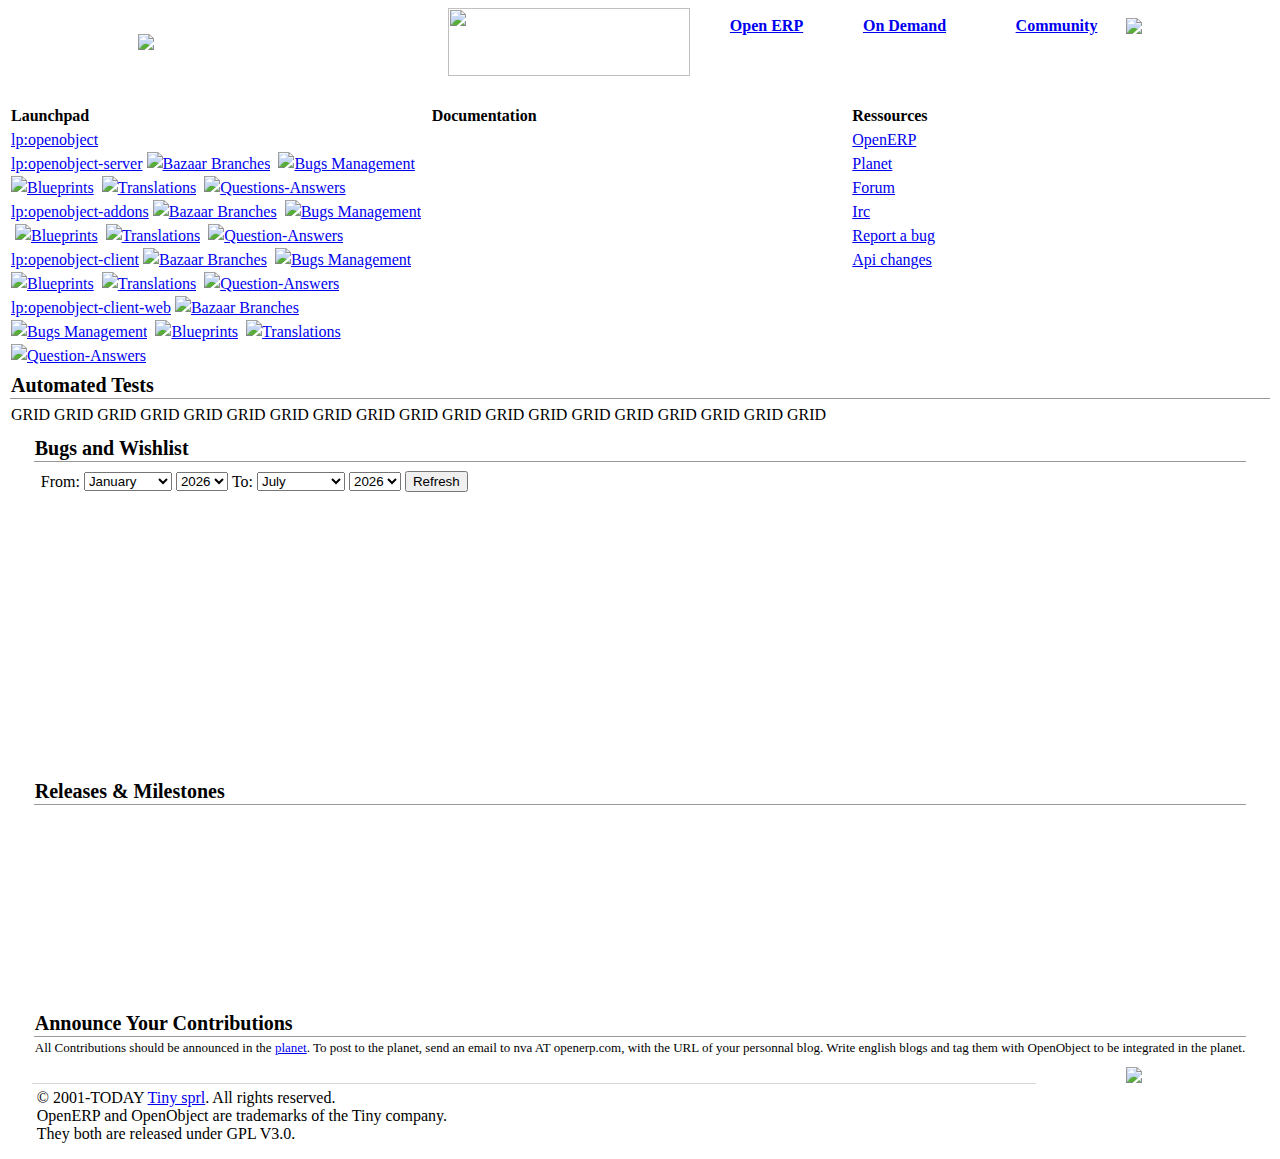
==== commit 42cf5dac: "update layout" ====
--- a/openerp_buildbot_master/public_html/index.html
+++ b/openerp_buildbot_master/public_html/index.html
@@ -48,260 +48,183 @@
 				</td>
 			</tr>
 			</table>
-
-			<table width="1004" border="0" cellspacing="0" cellpadding="0" id="menu_header">
-			<tr>
-				<td width="141" id="menu_header_menu" nowrap="nowrap"></td>
-				<td nowrap="nowrap" align="left" height="25px"></td>
-			</tr>
-			<tr>
-			  <td id="menu_header_menu2" nowrap="nowrap"></td>
-			  <td nowrap="nowrap" align="left"></td>
-			  </tr>
-			</table>
-			
-            <div style="clear: both;float:right;"></div>      
-			
-
-			<div id="content1" style="height:250px; border:medium; width:1004;">
-                <table border=0>
-                <tr style="vertical-align:top">
-                    <td colspan="2">
-                        <table style="width:100%">
-                        <tr style="vertical-align:top">
-                        <td style="width:33%;">                            
+
+			<table width="1004" border="0" cellspacing="0" cellpadding="0" id="menu_header">
+			<tr>
+				<td width="141" id="menu_header_menu" nowrap="nowrap"></td>
+				<td nowrap="nowrap" align="left" height="25px"></td>
+			</tr>
+			<tr>
+			  <td id="menu_header_menu2" nowrap="nowrap"></td>
+			  <td nowrap="nowrap" align="left"></td>
+			  </tr>
+			</table>
+			
+            <div style="clear: both;float:right;"></div> 
+			<div id="content1">
+                <table width="100%">
+                    <tr style="vertical-align:top">
+                        <td width="33%" style="text-align:left; line-height:150%;">
+                            <b>Launchpad</b>
+                                <br/>
+
+                            <a href="https://launchpad.net/openobject">lp:openobject</a>
+                                <br/>
+
+                            <a href="https://launchpad.net/openobject-server">lp:openobject-server</a>
+                                <a href="https://code.launchpad.net/openobject-server"><img title="Bazaar Branches" src="images/branch.png"/></a>
+                                &nbsp;<a href="https://bugs.launchpad.net/openobject-server"><img title="Bugs Management" src="images/bug.png"/></a>
+                                &nbsp;<a href="https://blueprints.launchpad.net/openobject-server"><img title="Blueprints" src="images/blueprint.png"/></a>
+                                &nbsp;<a href="https://translations.launchpad.net/openobject-server"><img title="Translations" src="images/translation.png"/></a>
+                                &nbsp;<a href="https://answers.launchpad.net/openobject-server"><img title="Questions-Answers" src="images/question.png"/></a>
+                                <br/>
+
+                            <a href="https://launchpad.net/openobject-addons">lp:openobject-addons</a>
+                                 <a href="https://code.launchpad.net/openobject-addons"><img title="Bazaar Branches" src="images/branch.png"/></a>
+                                 &nbsp;<a href="https://bugs.launchpad.net/openobject-addons"><img title="Bugs Management" src="images/bug.png"/></a>
+                                 &nbsp;<a href="https://blueprints.launchpad.net/openobject-addons"><img title="Blueprints" src="images/blueprint.png"/></a>
+                                 &nbsp;<a href="https://translations.launchpad.net/openobject-addons"><img title="Translations" src="images/translation.png"/></a>
+                                 &nbsp;<a href="https://answers.launchpad.net/openobject-addons"><img title="Question-Answers" src="images/question.png"/></a>
+                                <br/>
+
+                            <a href="https://launchpad.net/openobject-client">lp:openobject-client</a>
+                                 <a href="https://code.launchpad.net/openobject-client"><img title="Bazaar Branches" src="images/branch.png"/></a>&nbsp;
+                                 <a href="https://bugs.launchpad.net/openobject-client"><img title="Bugs Management" src="images/bug.png"/></a>&nbsp;
+                                 <a href="https://blueprints.launchpad.net/openobject-client"><img title="Blueprints" src="images/blueprint.png"/></a>&nbsp;
+                                 <a href="https://translations.launchpad.net/openobject-client"><img title="Translations" src="images/translation.png"/></a>&nbsp;
+                                 <a href="https://answers.launchpad.net/openobject-client"><img title="Question-Answers" src="images/question.png"/></a>
+                                 <br/>
+
+                            <a href="https://launchpad.net/openobject-client-web">lp:openobject-client-web</a>
+                                 <a href="https://code.launchpad.net/openobject-client-web"><img title="Bazaar Branches" src="images/branch.png"/></a>&nbsp;
+                                 <a href="https://bugs.launchpad.net/openobject-client-web"><img title="Bugs Management" src="images/bug.png"/></a>&nbsp;
+                                 <a href="https://blueprints.launchpad.net/openobject-client-web"><img title="Blueprints" src="images/blueprint.png"/></a>&nbsp;
+                                 <a href="https://translations.launchpad.net/openobject-client-web"><img title="Translations" src="images/translation.png"/></a>&nbsp;
+                                 <a href="https://answers.launchpad.net/openobject-client-web"><img title="Question-Answers" src="images/question.png"/></a>
+                                 <br/>
+
+                         </td>
+                         <td width="33%" style="text-align:left; line-height:150%;">
+                            <b>Documentation</b>
+                                <br/>
+                         </td>
+                         <td width="33%" style="text-align:left; line-height:150%;">
+                            <b>Ressources</b>
+                                <br/>
+                                <a href="http://openerp.com/planet/">OpenERP</a><br/>
+                                <a href="http://openobject.com/planet/">Planet</a><br/>
+                                <a href="http://openobject.com/forum/index.php">Forum</a><br/>
+                                <a href="http://openobject.com/irc/">Irc</a><br/>
+                                <a href="https://launchpad.net/openobject-addons/+filebug">Report a bug</a><br/>
+                                <a href="http://openerp-code.blogspot.com/">Api changes</a>
+                         </td>
+                     </tr>
+                </table>  
+
+
+                <table width="100%">
+                    <tr style="vertical-align:top">
+                        <td style="border-bottom: 1px solid #999;width=100%">	                         
+                            <span style="font-weight: bold;font-size: 20px;">Automated Tests</span>
+                        </td>
+                    </tr>
+                    <tr height="2px">
+                        <td>
+                        </td>
+                    </tr>
+                    <tr>		                
+                        <td>	                
+                            <table id="latest_builds" class="grid" width="100%"></table>
+                            GRID
+                            GRID
+                            GRID
+                            GRID
+                            GRID
+                            GRID
+                            GRID
+                            GRID
+                            GRID
+                            GRID
+                            GRID
+                            GRID
+                            GRID
+                            GRID
+                            GRID
+                            GRID
+                            GRID
+                            GRID
+                            GRID
+                        </td>
+                    </tr>
+                    <tr>
+                        <td width="100%">
                             <table width="100%">
-                                <tr class="header" style="vertical-align:top">
-                                    <td style="border-bottom: 1px solid #999;width=100%">
-                                       <span style="font-weight: bold;font-size: 20px;"><b>Teams</b> 
-                                    </td>
+                            <tr>
+                            </tr>
+                            </table>
+                         </td>
+                    </tr>
+                </table>
+
+                <table>
+                <tr>
+                <td>
+
+                  <table width="100%">
+                    <tr style="vertical-align:top"><td style="border-bottom: 1px solid #999;width=100%"><span style="font-weight: bold;font-size: 20px;">Bugs and Wishlist </span></td></tr>
+                    <tr>
+                    <td>
+                    <table>                          
+                        <tr>
+                          <td>
+                           <table width="80%">
+                                <tr>  
+                                        <td> From: </td> <td> <select id="monthFrom"></select> </td> <td> <select id="yearFrom"></select> </td> <td> To: </td> <td> <select id="monthTo"></select> </td> <td> <select id="yearTo"></select> </td> <td> <button  onClick="javascript:getBugGraph()" align='center'>Refresh</button> </td>
                                 </tr>
-                                <tr>
-                                    <td>                                    
-                                        <table width="100%" class="grid">
-                                        <tr class="grid-row2">
-                                                <td class="grid-cell2">
-                                                    <a href="https://launchpad.net/~openerp-community" ><span style="font-weight: bold;font-size: 15px;">Community</span></a>
-                                    
-                                                </td>  
-                                                <td style="text-align: right" class="grid-cell2">
-                                                    <a href="https://launchpad.net/~openerp-community/+join" title="Join - Everyone can join the community and start developping modules in the addons-community branch"><img src="images/partner.jpg" />Join</a>
-                                                </td>                              
-                                        </tr>
-                                        <tr class="grid-row2">
-                                                <td class="grid-cell2">
-                                                    <a href="https://launchpad.net/~openerp-commiter" ><span style="font-weight: bold;font-size: 15px;">Commiters</span></a>
-                                                </td>
-                                                <td style="text-align: right" class="grid-cell2">
-                                                <a href="https://launchpad.net/~openerp-commiter/+join" title="Join - After having pushed at least 2 community modules on Launchpad, you can apply for the commiters team. We will review your code quality and provide feedback. Commiters can develop in addons-extra branch."><img src="images/partner.jpg" />Join</a>
-                                                </td> 
-                                        </tr>
-                                        <tr class="grid-row2">
-                                            <td class="grid-cell2">
-                                                <a href="https://launchpad.net/~openerp-drivers" ><span style="font-weight: bold;font-size: 15px;">Drivers</span></a>
-                                            </td>
-                                            <td style="text-align: right" class="grid-cell2">
-                                                <a href="https://bugs.launchpad.net/openobject/+bugs?field.searchtext=&orderby=-importance&search=Search&field.status%3Alist=NEW&assignee_option=any&field.assignee=&field.bug_reporter=&field.bug_supervisor=&field.bug_commenter=&field.subscriber=&field.omit_dupes.used=&field.omit_dupes=on&field.has_patch.used=&field.has_cve.used=&field.tag=&field.tags_combinator=ANY" title="Drivers have to planify and confirm/invalidate bugs.">Planify Bugs</a>
-                                                </td> 
-                                        </tr>
-                                        <tr class="grid-row2">
-                                            <td class="grid-cell2">
-                                                <a href="https://launchpad.net/~openerp" ><span style="font-weight: bold;font-size: 15px;">Quality Team</span></a>
-                                            </td>
-                                            <td style="text-align: right" class="grid-cell2">
-                                                <a href="https://code.launchpad.net/openobject-addons/+activereviews" title="Are responsible of the official release, they can do merge proposals from others.">Merge Proposals</a>
-                                                </td> 
-                                        </tr>
-                                        </table>
-                                        </td>
-                                        </tr>
-                                
-                            </table> 
+                            </table>
+                            </td>
+                        </tr>
+                        <tr >                        
+                            <td>
+                                <div id="placeholder" style="width:500px;height:250px;float:right;"></div>
+                            </td>
+                        </tr>   
+                        <tr>
+                            <td> 
+                                <br>
+                                    <span id='retrivalTime' style="float:right;padding-right:30px;font-size: 0.5em">
+                                    </span>
+                             </td>
+                        </tr> 
+                        </table>
+                    </td>
+                    </tr>
+                    </table>
+                    <table width="100%">                            
+                            <tr class="header"><td style="border-bottom: 1px solid #999;width=100%"><span style="font-weight: bold;font-size: 20px;"><b>Releases & Milestones<spam><b></td></tr>
+                            <tr><td height="200">
+                            <span id="timeline-loading" style="display: none"> <img src="images/spinner.gif" /> Loading graph...  </span>
+                            <iframe id="timeline-iframe" name="timeline-iframe" style="display: none;border: 0" scrolling="no" src="https://edge.launchpad.net/openobject-addons/+timeline-graph" width="500" height="200">
+                              </iframe>
+                              <script>
+
+                          function timeline_iframe() {
+                              var loading_el = document.getElementById('timeline-loading');
+                              loading_el.style.display = 'block';
+                              var iframe = document.getElementById('timeline-iframe');          
+                              iframe.onload = function(e) {
+                                  loading_el.style.display =  'none';
+                                  iframe.style.display = 'block';
+                              };
+                          
+                      }
+                      </script>
+                      <script>
+                          timeline_iframe();
+                          </script>
+
+          </td></tr>
                             
-                         </td>   
-			     
-			            <td style="width:33%;">
-                        <table width="100%">
-                            <tr class="header" style="vertical-align:top">
-                                <td style="border-bottom: 1px solid #999;width=100%">
-                                   <span style="font-weight: bold;font-size: 20px;">Projects
-                                </td>
-                            </tr>
-                            <tr>
-                                <td>
-                                    <table width="100%" class="grid">
-                                    <tr class="grid-row2">
-                                        <td class="grid-cell2">
-                                            <a href="https://launchpad.net/openobject"><span style="font-weight: bold;font-size: 15px;">All Projects</span></a></td><td style="text-align: right" class="grid-cell2">
-                                        </td>                                
-                                    </tr>
-                                    <tr class="grid-row2">
-                                        <td class="grid-cell2">
-                                            <a href="https://launchpad.net/openobject-server"><span style="font-weight: bold;font-size: 15px;">OpenObject Server</span></a></td><td style="text-align: right" class="grid-cell2"><a href="https://code.launchpad.net/openobject-server"><img title="Bazaar Branches" src="images/branch.png"/></a>&nbsp;<a href="https://bugs.launchpad.net/openobject-server"><img title="Bugs Management" src="images/bug.png"/></a>&nbsp;<a href="https://blueprints.launchpad.net/openobject-server"><img title="Blueprints" src="images/blueprint.png"/></a>&nbsp;<a href="https://translations.launchpad.net/openobject-server"><img title="Translations" src="images/translation.png"/></a>&nbsp;<a href="https://answers.launchpad.net/openobject-server"><img title="Questions-Answers" src="images/question.png"/></a>
-                                        </td>                                
-                                    </tr>
-                                    <tr class="grid-row2">
-                                        <td class="grid-cell2">
-                                             <a href="https://launchpad.net/openobject-addons"><span style="font-weight: bold;font-size: 15px;">OpenObject Addons</span></a></td><td style="text-align: right" class="grid-cell2"><a href="https://code.launchpad.net/openobject-addons"><img title="Bazaar Branches" src="images/branch.png"/></a>&nbsp;<a href="https://bugs.launchpad.net/openobject-addons"><img title="Bugs Management" src="images/bug.png"/></a>&nbsp;<a href="https://blueprints.launchpad.net/openobject-addons"><img title="Blueprints" src="images/blueprint.png"/></a>&nbsp;<a href="https://translations.launchpad.net/openobject-addons"><img title="Translations" src="images/translation.png"/></a>&nbsp;<a href="https://answers.launchpad.net/openobject-addons"><img title="Question-Answers" src="images/question.png"/></a>
-                                        </td>
-                                    </tr>
-                                    <tr class="grid-row2">
-                                        <td class="grid-cell2">
-                                             <a href="https://launchpad.net/openobject-client"><span style="font-weight: bold;font-size: 15px;">OpenObject Application Client</span></a></td><td style="text-align: right" class="grid-cell2"><a href="https://code.launchpad.net/openobject-client"><img title="Bazaar Branches" src="images/branch.png"/></a>&nbsp;<a href="https://bugs.launchpad.net/openobject-client"><img title="Bugs Management" src="images/bug.png"/></a>&nbsp;<a href="https://blueprints.launchpad.net/openobject-client"><img title="Blueprints" src="images/blueprint.png"/></a>&nbsp;<a href="https://translations.launchpad.net/openobject-client"><img title="Translations" src="images/translation.png"/></a>&nbsp;<a href="https://answers.launchpad.net/openobject-client"><img title="Question-Answers" src="images/question.png"/></a>
-                                        </td>
-                                    </tr>
-                                    <tr class="grid-row2">
-                                        <td class="grid-cell2">
-                                             <a href="https://launchpad.net/openobject-client-web"><span style="font-weight: bold;font-size: 15px;">OpenObject Web Client</span></a></td><td style="text-align: right" class="grid-cell2"><a href="https://code.launchpad.net/openobject-client-web"><img title="Bazaar Branches" src="images/branch.png"/></a>&nbsp;<a href="https://bugs.launchpad.net/openobject-client-web"><img title="Bugs Management" src="images/bug.png"/></a>&nbsp;<a href="https://blueprints.launchpad.net/openobject-client-web"><img title="Blueprints" src="images/blueprint.png"/></a>&nbsp;<a href="https://translations.launchpad.net/openobject-client-web"><img title="Translations" src="images/translation.png"/></a>&nbsp;<a href="https://answers.launchpad.net/openobject-client-web"><img title="Question-Answers" src="images/question.png"/></a>
-                                        </td>
-                                    </tr>
-                                    </table>
-                                </td>
-                             </tr>       
-                            
-                        </table>  
-                     </td>   
-                     <td>
-                     <table width="100%" border=0>
-                            <tr style="vertical-align:top">
-                                <td style="border-bottom: 1px solid #999;width=100%">
-                                   <span style="font-weight: bold;font-size: 20px;"><b>Documents</b> 
-                                </td>
-                            </tr>
-                            <tr>
-                                <td>
-                                    <table class="grid">
-                                    <tr class="grid-row2">
-                                    <td class="grid-cell2">
-                                        <a href="doc/community-final.pdf"><span style="font-weight: bold;font-size: 15px;">The Open Object Community</span></a>
-                                    </td>
-                                    </tr>
-                                    <tr class="grid-row2">
-                                    <td class="grid-cell2">    
-                                        <a href="doc/release_series_milestones.pdf"><span style="font-weight: bold;font-size: 15px;">Series, milestones and release Management</span></a>
-                                    </td>
-                                    </tr>
-                                    <tr class="grid-row2">
-                                    <td class="grid-cell2">    
-                                        <a href="doc/code_control_process.pdf"><span style="font-weight: bold;font-size: 15px;">Development Process and Quality Control</span></a>
-                                    </td>
-                                    </tr>
-                                    </table>    
-                                </td>
-                            </tr>
-                            
-                            
-                     </table>
-                     </td>
-			     </tr>
-			    </table>
-			    </td>
-			    </tr> 
-                <tr class="header" style="vertical-align:top">
-                 <td  style="width:50%;padding: 2px 4px;">	               
-	                    <table width="100%">
-	                        <tr style="vertical-align:top">
-	                            <td style="border-bottom: 1px solid #999;width=100%">	                         
-		                            <span style="font-weight: bold;font-size: 20px;">Automated Tests</span>
-		                        </td>
-		                    </tr>
-		                    <tr height="2px">
-		                        <td>
-		                        </td>
-		                    </tr>
-		                    <tr>		                
-		                        <td>	                
-                                    <table id="latest_builds" class="grid" width="100%"></table>
-                                </td>
-                            </tr>
-                            <tr>
-                                <td width="100%">
-                                    <table width="100%">
-                                    <tr>
-                                        <td><a href="https://launchpad.net/openobject-addons/+filebug"><img src="images/report_bug.gif"/></a>
-                                        </td>
-                                        <td><a href="https://launchpad.net/openobject-addons/+addquestion"><img src="images/askaquestion.gif"/></a>
-                                        </td>
-                                        <td><a href="https://translations.launchpad.net/openobject-addons"><img src="images/helptranslate.gif"/></a>
-                                        </td>
-                                    </tr>
-                                    </table>
-                                 </td>
-                            </tr>
-                        </table>
-                  
-                </td>
-                <td style="padding: 2px 4px;">                    
-                      <table width="100%">
-                        <tr style="vertical-align:top"><td style="border-bottom: 1px solid #999;width=100%"><span style="font-weight: bold;font-size: 20px;">Bugs and Wishlist </span></td></tr>
-                        <tr>
-                        <td>
-                        <table>                          
-                            <tr>
-                              <td>
-                               <table width="80%">
-                                        <tr>  
-                                            <td>
-                                                From:
-                                            </td>
-                                            <td>
-                                                <select id="monthFrom"></select> 
-                                            </td>
-                                            <td>
-                                                <select id="yearFrom"></select> 
-                                            </td>
-                                            <td>
-                                                To:
-                                            </td>
-                                            <td>
-                                               <select id="monthTo"></select> 
-                                            </td>
-                                            <td>
-                                               <select id="yearTo"></select> 
-                                            </td>
-                                            <td>
-                        			            <button  onClick="javascript:getBugGraph()" align='center'>Refresh</button>
-                                            </td>
-                                    </tr>
-                                </table>
-                                </td>
-                            </tr>
-                            <tr >                        
-                                <td>
-                                    <div id="placeholder" style="width:500px;height:300px;float:right;"></div>
-                                </td>
-                            </tr>   
-                            <tr>
-                                <td> 
-                                    <br>
-                                        <span id='retrivalTime' style="float:right;padding-right:30px;font-size: 0.5em">
-                                        </span>
-                                 </td>
-                            </tr> 
-                            </table>
-                        </td>
-                        </tr>
-                        </table>
-                  
-                </td>
-                </tr>
-                
-                <tr style="vertical-align:top">
-                    <td>
-                        <table width="100%"><tr class="header"><td style="border-bottom: 1px solid #999;width=100%"><span style="font-weight: bold;font-size: 20px;"><b>Code Control Process</b></td></tr>
-                        <tr><td><img src="images/code_process.jpg" usemap="#codemap"/> 
-                        <map name="codemap">
-			<area shape="rect" coords="17,56,122,102"  href="https://code.launchpad.net/openobject-addons/+addbranch" target="_blank" title="Register a new Bazzar branch for openobject-addons" />
-			<area shape="rect" coords="181,56,288,102"  href="https://code.launchpad.net/openobject-addons/+activereviews" target="_blank" title="Review Merge Proposals" />			
-		</map>
-                        </td></tr></table>
-                    </td>
-                    <td><table width="100%">                            
-                            <tr class="header"><td style="border-bottom: 1px solid #999;width=100%"><span style="font-weight: bold;font-size: 20px;"><b>Releases & Milestones<spam><b></td></tr>
-                            <tr><td><a href="https://launchpad.net/openobject-addons/+series"><img src="images/milestone1.jpg"></a></td></tr>
-                            <tr>
-                                <td style="height:40px;"></td>
-                            </tr>
                             <tr>
                                 <td style="border-bottom: 1px solid #999;width=100%"><span style="font-weight: bold;font-size: 20px;">Announce Your Contributions</span></td>
                             </tr>
@@ -312,10 +235,6 @@
                             </tr>
                             <tr>
                                 <td style="text-align:left">
-                                <a href="http://openobject.com/planet/"><img src="images/planet.gif"></a>
-                                <a href="http://openobject.com/forum/index.php"><img src="images/forum.gif"></a>
-                                <a href="http://openobject.com/irc/"><img src="images/irc.gif"></a>
-                                <a href="http://openerp-code.blogspot.com/"><img src="images/api_change.gif"></a>
                                 </td>
                </tr>                            
                         </table>
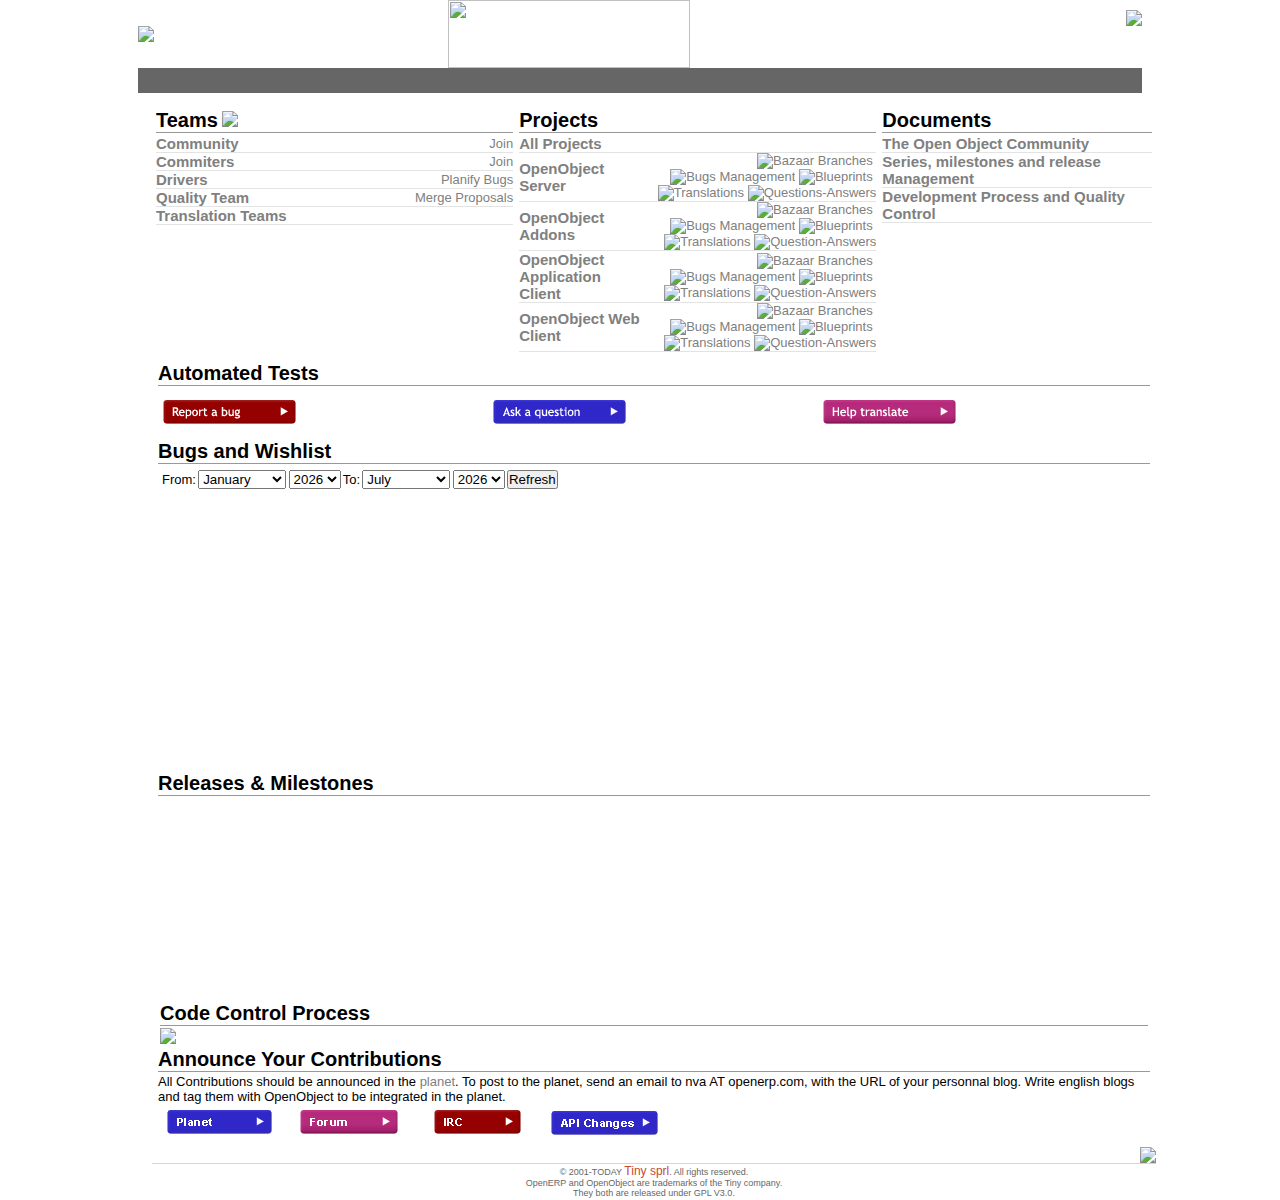
==== commit c9749dc6: "[IMP]:index and web" ====
--- a/openerp_buildbot_master/public_html/index.html
+++ b/openerp_buildbot_master/public_html/index.html
@@ -1,277 +1,370 @@
 <!DOCTYPE html PUBLIC "-//W3C//DTD XHTML 1.0 Transitional//EN" "http://www.w3.org/TR/xhtml1/DTD/xhtml1-transitional.dtd">
 <html xmlns="http://www.w3.org/1999/xhtml" xml:lang="en" lang="en-gb" >
-	<head>
-		<title>OpenERP Integration Server</title>
-		<meta content="text/html; charset=iso-8859-1" http-equiv="Content-Type"/>
-		<meta content="index, follow" name="robots"/>		
-		<link rel="stylesheet" href="css/styles.css" type="text/css" />	
-        <script language="javascript" type="text/javascript" src="js/flot/excanvas.js"></script>
-        <script language="javascript" type="text/javascript" src="js/lp_graph.js"></script>
-        <script language="javascript" type="text/javascript" src="js/flot/jquery.js"></script>
-        <script language="javascript" type="text/javascript" src="js/flot/jquery.flot.js"></script>
-        <script language="javascript" type="text/javascript" src="js/latest_builds.js"></script>
-		<meta content="text/html; charset=utf-8" http-equiv="content-type"/>
-		<link type="image/x-icon" rel="shortcut icon" href="favicon.ico"/>
-		<!-- Open Object Css File Start -->
-		<link type="text/css" href="css/style.css" rel="stylesheet"/>
-		<link type="text/css" href="css/listgrid.css" rel="stylesheet"/>
-		<link type="text/css" href="css/dashboard.css" rel="stylesheet"/>
-		
-		
-		<!-- Open Object Css File End -->
-	</head>
-	<body onload="javascript:populatedropdown('monthFrom','yearFrom','monthTo','yearTo');getLatestBuilds();javascript:getBugGraph()">
-		<center>
-			<table width="1004" border="0" cellspacing="0" cellpadding="0">
-			<tr>
-				<td width="202"><a href="http://openobject.com" alt="Open Object - Free Management Solution Logo"/><img src="images/openobject.jpg" border="0"/></a></td>
-				<td width="335"><div align="right"><img src="images/picture.jpg" width="242" height="68" /></div></td>
-				<td width="440" align="right" valign="top">
-					<table id="Table_01" height="35" border="0" cellpadding="0" cellspacing="0">
-					<tr>
-						<td class="greycurveleft" width="23px" height="35px">					    
-						</td>
-						<td width="107" class="headerlinkgrey">
-							<div class="headerlink" align="center"><a href="http://openerp.com"><strong>Open  ERP</strong></a></div>
-						</td>
-						<td width="22px" height="35px" class="greyredcurve"></td>
-						<td width="125" height="35" class="headerlinkgrey">
-							<div class="headerlink" align="center"><a href="http://ondemand.openerp.com"><strong>On Demand</strong></a></div>
-						</td>
-						<td width="20" height="35" class="redcurve">&nbsp;</td>
-						<td width="139" height="35" class="redline">
-							<div class="headerlink" align="center"><a href="http://openobject.com"><strong>Community</strong></a></div>
-						</td>
-						<td width="16" height="35" ><img src="images/redcurveright.jpg"/></td>
-					</tr>
-					</table>
-				</td>
-			</tr>
-			</table>
-
-			<table width="1004" border="0" cellspacing="0" cellpadding="0" id="menu_header">
-			<tr>
-				<td width="141" id="menu_header_menu" nowrap="nowrap"></td>
-				<td nowrap="nowrap" align="left" height="25px"></td>
-			</tr>
-			<tr>
-			  <td id="menu_header_menu2" nowrap="nowrap"></td>
-			  <td nowrap="nowrap" align="left"></td>
-			  </tr>
-			</table>
-			
-            <div style="clear: both;float:right;"></div> 
-			<div id="content1">
-                <table width="100%">
-                    <tr style="vertical-align:top">
-                        <td width="33%" style="text-align:left; line-height:150%;">
-                            <b>Launchpad</b>
-                                <br/>
-
-                            <a href="https://launchpad.net/openobject">lp:openobject</a>
-                                <br/>
-
-                            <a href="https://launchpad.net/openobject-server">lp:openobject-server</a>
-                                <a href="https://code.launchpad.net/openobject-server"><img title="Bazaar Branches" src="images/branch.png"/></a>
-                                &nbsp;<a href="https://bugs.launchpad.net/openobject-server"><img title="Bugs Management" src="images/bug.png"/></a>
-                                &nbsp;<a href="https://blueprints.launchpad.net/openobject-server"><img title="Blueprints" src="images/blueprint.png"/></a>
-                                &nbsp;<a href="https://translations.launchpad.net/openobject-server"><img title="Translations" src="images/translation.png"/></a>
-                                &nbsp;<a href="https://answers.launchpad.net/openobject-server"><img title="Questions-Answers" src="images/question.png"/></a>
-                                <br/>
-
-                            <a href="https://launchpad.net/openobject-addons">lp:openobject-addons</a>
-                                 <a href="https://code.launchpad.net/openobject-addons"><img title="Bazaar Branches" src="images/branch.png"/></a>
-                                 &nbsp;<a href="https://bugs.launchpad.net/openobject-addons"><img title="Bugs Management" src="images/bug.png"/></a>
-                                 &nbsp;<a href="https://blueprints.launchpad.net/openobject-addons"><img title="Blueprints" src="images/blueprint.png"/></a>
-                                 &nbsp;<a href="https://translations.launchpad.net/openobject-addons"><img title="Translations" src="images/translation.png"/></a>
-                                 &nbsp;<a href="https://answers.launchpad.net/openobject-addons"><img title="Question-Answers" src="images/question.png"/></a>
-                                <br/>
-
-                            <a href="https://launchpad.net/openobject-client">lp:openobject-client</a>
-                                 <a href="https://code.launchpad.net/openobject-client"><img title="Bazaar Branches" src="images/branch.png"/></a>&nbsp;
-                                 <a href="https://bugs.launchpad.net/openobject-client"><img title="Bugs Management" src="images/bug.png"/></a>&nbsp;
-                                 <a href="https://blueprints.launchpad.net/openobject-client"><img title="Blueprints" src="images/blueprint.png"/></a>&nbsp;
-                                 <a href="https://translations.launchpad.net/openobject-client"><img title="Translations" src="images/translation.png"/></a>&nbsp;
-                                 <a href="https://answers.launchpad.net/openobject-client"><img title="Question-Answers" src="images/question.png"/></a>
-                                 <br/>
-
-                            <a href="https://launchpad.net/openobject-client-web">lp:openobject-client-web</a>
-                                 <a href="https://code.launchpad.net/openobject-client-web"><img title="Bazaar Branches" src="images/branch.png"/></a>&nbsp;
-                                 <a href="https://bugs.launchpad.net/openobject-client-web"><img title="Bugs Management" src="images/bug.png"/></a>&nbsp;
-                                 <a href="https://blueprints.launchpad.net/openobject-client-web"><img title="Blueprints" src="images/blueprint.png"/></a>&nbsp;
-                                 <a href="https://translations.launchpad.net/openobject-client-web"><img title="Translations" src="images/translation.png"/></a>&nbsp;
-                                 <a href="https://answers.launchpad.net/openobject-client-web"><img title="Question-Answers" src="images/question.png"/></a>
-                                 <br/>
-
-                         </td>
-                         <td width="33%" style="text-align:left; line-height:150%;">
-                            <b>Documentation</b>
-                                <br/>
-                         </td>
-                         <td width="33%" style="text-align:left; line-height:150%;">
-                            <b>Ressources</b>
-                                <br/>
-                                <a href="http://openerp.com/planet/">OpenERP</a><br/>
-                                <a href="http://openobject.com/planet/">Planet</a><br/>
-                                <a href="http://openobject.com/forum/index.php">Forum</a><br/>
-                                <a href="http://openobject.com/irc/">Irc</a><br/>
-                                <a href="https://launchpad.net/openobject-addons/+filebug">Report a bug</a><br/>
-                                <a href="http://openerp-code.blogspot.com/">Api changes</a>
-                         </td>
-                     </tr>
-                </table>  
-
-
-                <table width="100%">
-                    <tr style="vertical-align:top">
-                        <td style="border-bottom: 1px solid #999;width=100%">	                         
-                            <span style="font-weight: bold;font-size: 20px;">Automated Tests</span>
-                        </td>
-                    </tr>
-                    <tr height="2px">
-                        <td>
-                        </td>
-                    </tr>
-                    <tr>		                
-                        <td>	                
-                            <table id="latest_builds" class="grid" width="100%"></table>
-                            GRID
-                            GRID
-                            GRID
-                            GRID
-                            GRID
-                            GRID
-                            GRID
-                            GRID
-                            GRID
-                            GRID
-                            GRID
-                            GRID
-                            GRID
-                            GRID
-                            GRID
-                            GRID
-                            GRID
-                            GRID
-                            GRID
-                        </td>
-                    </tr>
-                    <tr>
-                        <td width="100%">
-                            <table width="100%">
-                            <tr>
-                            </tr>
-                            </table>
-                         </td>
-                    </tr>
-                </table>
-
-                <table>
-                <tr>
-                <td>
-
-                  <table width="100%">
-                    <tr style="vertical-align:top"><td style="border-bottom: 1px solid #999;width=100%"><span style="font-weight: bold;font-size: 20px;">Bugs and Wishlist </span></td></tr>
-                    <tr>
-                    <td>
-                    <table>                          
-                        <tr>
-                          <td>
-                           <table width="80%">
-                                <tr>  
-                                        <td> From: </td> <td> <select id="monthFrom"></select> </td> <td> <select id="yearFrom"></select> </td> <td> To: </td> <td> <select id="monthTo"></select> </td> <td> <select id="yearTo"></select> </td> <td> <button  onClick="javascript:getBugGraph()" align='center'>Refresh</button> </td>
-                                </tr>
-                            </table>
-                            </td>
-                        </tr>
-                        <tr >                        
-                            <td>
-                                <div id="placeholder" style="width:500px;height:250px;float:right;"></div>
-                            </td>
-                        </tr>   
-                        <tr>
-                            <td> 
-                                <br>
-                                    <span id='retrivalTime' style="float:right;padding-right:30px;font-size: 0.5em">
-                                    </span>
-                             </td>
-                        </tr> 
-                        </table>
-                    </td>
-                    </tr>
-                    </table>
-                    <table width="100%">                            
-                            <tr class="header"><td style="border-bottom: 1px solid #999;width=100%"><span style="font-weight: bold;font-size: 20px;"><b>Releases & Milestones<spam><b></td></tr>
-                            <tr><td height="200">
-                            <span id="timeline-loading" style="display: none"> <img src="images/spinner.gif" /> Loading graph...  </span>
-                            <iframe id="timeline-iframe" name="timeline-iframe" style="display: none;border: 0" scrolling="no" src="https://edge.launchpad.net/openobject-addons/+timeline-graph" width="500" height="200">
-                              </iframe>
-                              <script>
-
-                          function timeline_iframe() {
-                              var loading_el = document.getElementById('timeline-loading');
-                              loading_el.style.display = 'block';
-                              var iframe = document.getElementById('timeline-iframe');          
-                              iframe.onload = function(e) {
-                                  loading_el.style.display =  'none';
-                                  iframe.style.display = 'block';
-                              };
-                          
-                      }
-                      </script>
-                      <script>
-                          timeline_iframe();
-                          </script>
-
-          </td></tr>
-                            
-                            <tr>
-                                <td style="border-bottom: 1px solid #999;width=100%"><span style="font-weight: bold;font-size: 20px;">Announce Your Contributions</span></td>
-                            </tr>
-                            <tr>
-                                <td><span  style="font-size: 13px;">All Contributions should be announced in the <a href="http://openobject.com/planet/">planet</a>.
-To post to the planet, send an email to nva AT openerp.com, with the URL of your personnal blog. Write english blogs and tag them with OpenObject to be integrated in the planet.</span></td>
-                                
-                            </tr>
-                            <tr>
-                                <td style="text-align:left">
-                                </td>
-               </tr>                            
-                        </table>
-                    </td>
-                        
-                </tr>
-                
-                
-							
-				
-				
-
-				
+  <head>
+    <title>OpenERP Integration Server</title>
+    <meta content="text/html; charset=iso-8859-1" http-equiv="Content-Type"/>
+    <meta content="index, follow" name="robots"/>
+    <link rel="stylesheet" href="css/styles.css" type="text/css" />
+        <script language="javascript" type="text/javascript" src="js/flot/excanvas.js"></script>
+        <script language="javascript" type="text/javascript" src="js/lp_graph.js"></script>
+        <script language="javascript" type="text/javascript" src="js/flot/jquery.js"></script>
+        <script language="javascript" type="text/javascript" src="js/flot/jquery.flot.js"></script>
+        <script language="javascript" type="text/javascript" src="js/latest_builds.js"></script>
+    <meta content="text/html; charset=utf-8" http-equiv="content-type"/>
+    <link type="image/x-icon" rel="shortcut icon" href="favicon.ico"/>
+    <!-- Open Object Css File Start -->
+    <link type="text/css" href="css/style.css" rel="stylesheet"/>
+    <link type="text/css" href="css/listgrid.css" rel="stylesheet"/>
+    <link type="text/css" href="css/dashboard.css" rel="stylesheet"/>
+
+
+    <!-- Open Object Css File End -->
+  </head>
+  <body onload="javascript:populatedropdown('monthFrom','yearFrom','monthTo','yearTo');getLatestBuilds();javascript:getBugGraph()">
+    <center>
+      <table width="1004" border="0" cellspacing="0" cellpadding="0">
+      <tr>
+        <td width="202"><a href="http://openobject.com" alt="Open Object - Free Management Solution Logo"/><img src="images/openobject.jpg" border="0"/></a></td>
+        <td width="335"><div align="right"><img src="images/picture.jpg" width="242" height="68" /></div></td>
+        <td width="440" align="right" valign="top">
+          <table id="Table_01" height="35" border="0" cellpadding="0" cellspacing="0">
+          <tr>
+            <td class="greycurveleft" width="23px" height="35px">
+            </td>
+            <td width="107" class="headerlinkgrey">
+              <div class="headerlink" align="center"><a href="http://openerp.com"><strong>Open  ERP</strong></a></div>
+            </td>
+            <td width="22px" height="35px" class="greyredcurve"></td>
+            <td width="125" height="35" class="headerlinkgrey">
+              <div class="headerlink" align="center"><a href="http://ondemand.openerp.com"><strong>On Demand</strong></a></div>
+            </td>
+            <td width="20" height="35" class="redcurve">&nbsp;</td>
+            <td width="139" height="35" class="redline">
+              <div class="headerlink" align="center"><a href="http://openobject.com"><strong>Community</strong></a></div>
+            </td>
+            <td width="16" height="35" ><img src="images/redcurveright.jpg"/></td>
+          </tr>
+          </table>
+        </td>
+      </tr>
+      </table>
+
+      <table width="1004" border="0" cellspacing="0" cellpadding="0" id="menu_header">
+      <tr>
+        <td width="141" id="menu_header_menu" nowrap="nowrap"></td>
+        <td nowrap="nowrap" align="left" height="25px"></td>
+      </tr>
+      <tr>
+        <td id="menu_header_menu2" nowrap="nowrap"></td>
+        <td nowrap="nowrap" align="left"></td>
+        </tr>
+      </table>
+
+  <div style="clear: both;float:right;"></div>
+    <div id="content1" style="height:250px; border:medium; width:1004;">
+        <table border=0>
+            <tr style="vertical-align:top">
+                <td colspan="2">
+                    <table style="width:100%">
+                      <tr style="vertical-align:top">
+                          <td style="width:33%;">
+                              <table width="100%">
+                                  <tr class="header" style="vertical-align:top">
+                                      <td style="border-bottom: 1px solid #999;width=100%">
+                                         <span style="font-weight: bold;font-size: 20px;"><b>Teams</b></span>
+                                         <span><a href="images/dev_planning.png" target="blank" title="Team Structure in Development"><img src="images/partner.jpg" /></a></span>
+                                      </td>
+                                  </tr>
+                                <tr>
+                                      <td>
+                                          <table width="100%" class="grid">
+                                            <tr class="grid-row2">
+                                                  <td class="grid-cell2">
+                                                      <a href="https://launchpad.net/~openerp-community" ><span style="font-weight: bold;font-size: 15px;">Community</span></a>
+                                                  </td>
+                                                  <td style="text-align: right" class="grid-cell2">
+                                                      <a href="https://launchpad.net/~openerp-community/+join" title="Join - Everyone can join the community and start developping modules in the addons-community branch">Join</a>
+                                                  </td>
+                                            </tr>
+                                            <tr class="grid-row2">
+                                                  <td class="grid-cell2">
+                                                      <a href="https://launchpad.net/~openerp-commiter" ><span style="font-weight: bold;font-size: 15px;">Commiters</span></a>
+                                                  </td>
+                                                  <td style="text-align: right" class="grid-cell2">
+                                                    <a href="https://launchpad.net/~openerp-commiter/+join" title="Join - After having pushed at least 2 community modules on Launchpad, you can apply for the commiters team. We will review your code quality and provide feedback. Commiters can develop in addons-extra branch.">Join</a>
+                                                  </td>
+                                            </tr>
+                                            <tr class="grid-row2">
+                                                <td class="grid-cell2">
+                                                    <a href="https://launchpad.net/~openerp-drivers" ><span style="font-weight: bold;font-size: 15px;">Drivers</span></a>
+                                                </td>
+                                                <td style="text-align: right" class="grid-cell2">
+                                                    <a href="https://bugs.launchpad.net/openobject/+bugs?field.searchtext=&orderby=-importance&search=Search&field.status%3Alist=NEW&assignee_option=any&field.assignee=&field.bug_reporter=&field.bug_supervisor=&field.bug_commenter=&field.subscriber=&field.omit_dupes.used=&field.omit_dupes=on&field.has_patch.used=&field.has_cve.used=&field.tag=&field.tags_combinator=ANY" title="Drivers have to planify and confirm/invalidate bugs.">Planify Bugs</a>
+                                                  </td>
+                                            </tr>
+                                            <tr class="grid-row2">
+                                                <td class="grid-cell2">
+                                                    <a href="https://launchpad.net/~openerp" ><span style="font-weight: bold;font-size: 15px;">Quality Team</span></a>
+                                                </td>
+                                                <td style="text-align: right" class="grid-cell2">
+                                                    <a href="https://code.launchpad.net/openobject-addons/+activereviews" title="Are responsible of the official release, they can do merge proposals from others.">Merge Proposals</a>
+                                                  </td>
+                                            </tr>
+                                            <tr class="grid-row2">
+                                                <td class="grid-cell2" colspan="2">
+                                                    <a href="https://translations.launchpad.net/+groups/openobject-translators" ><span style="font-weight: bold;font-size: 15px;">Translation Teams</span></a>
+                                                </td>
+                                            </tr>
+                                        </table>
+                                        </td>
+                                    </tr>
+                              </table>
+                           </td>
+                        <td style="width:33%;">
+                            <table width="100%">
+                                <tr class="header" style="vertical-align:top">
+                                    <td style="border-bottom: 1px solid #999;width=100%">
+                                         <span style="font-weight: bold;font-size: 20px;">Projects
+                                    </td>
+                                </tr>
+                                <tr>
+                                    <td>
+                                        <table width="100%" class="grid">
+                                          <tr class="grid-row2">
+                                              <td class="grid-cell2">
+                                                  <a href="https://launchpad.net/openobject"><span style="font-weight: bold;font-size: 15px;">All Projects</span></a></td><td style="text-align: right" class="grid-cell2">
+                                              </td>
+                                          </tr>
+                                          <tr class="grid-row2">
+                                              <td class="grid-cell2">
+                                                  <a href="https://launchpad.net/openobject-server"><span style="font-weight: bold;font-size: 15px;">OpenObject Server</span></a></td><td style="text-align: right" class="grid-cell2"><a href="https://code.launchpad.net/openobject-server"><img title="Bazaar Branches" src="images/branch.png"/></a>&nbsp;<a href="https://bugs.launchpad.net/openobject-server"><img title="Bugs Management" src="images/bug.png"/></a>&nbsp;<a href="https://blueprints.launchpad.net/openobject-server"><img title="Blueprints" src="images/blueprint.png"/></a>&nbsp;<a href="https://translations.launchpad.net/openobject-server"><img title="Translations" src="images/translation.png"/></a>&nbsp;<a href="https://answers.launchpad.net/openobject-server"><img title="Questions-Answers" src="images/question.png"/></a>
+                                              </td>
+                                          </tr>
+                                          <tr class="grid-row2">
+                                              <td class="grid-cell2">
+                                                   <a href="https://launchpad.net/openobject-addons"><span style="font-weight: bold;font-size: 15px;">OpenObject Addons</span></a></td><td style="text-align: right" class="grid-cell2"><a href="https://code.launchpad.net/openobject-addons"><img title="Bazaar Branches" src="images/branch.png"/></a>&nbsp;<a href="https://bugs.launchpad.net/openobject-addons"><img title="Bugs Management" src="images/bug.png"/></a>&nbsp;<a href="https://blueprints.launchpad.net/openobject-addons"><img title="Blueprints" src="images/blueprint.png"/></a>&nbsp;<a href="https://translations.launchpad.net/openobject-addons"><img title="Translations" src="images/translation.png"/></a>&nbsp;<a href="https://answers.launchpad.net/openobject-addons"><img title="Question-Answers" src="images/question.png"/></a>
+                                              </td>
+                                          </tr>
+                                          <tr class="grid-row2">
+                                              <td class="grid-cell2">
+                                                   <a href="https://launchpad.net/openobject-client"><span style="font-weight: bold;font-size: 15px;">OpenObject Application Client</span></a></td><td style="text-align: right" class="grid-cell2"><a href="https://code.launchpad.net/openobject-client"><img title="Bazaar Branches" src="images/branch.png"/></a>&nbsp;<a href="https://bugs.launchpad.net/openobject-client"><img title="Bugs Management" src="images/bug.png"/></a>&nbsp;<a href="https://blueprints.launchpad.net/openobject-client"><img title="Blueprints" src="images/blueprint.png"/></a>&nbsp;<a href="https://translations.launchpad.net/openobject-client"><img title="Translations" src="images/translation.png"/></a>&nbsp;<a href="https://answers.launchpad.net/openobject-client"><img title="Question-Answers" src="images/question.png"/></a>
+                                              </td>
+                                          </tr>
+                                          <tr class="grid-row2">
+                                              <td class="grid-cell2">
+                                                   <a href="https://launchpad.net/openobject-client-web"><span style="font-weight: bold;font-size: 15px;">OpenObject Web Client</span></a></td><td style="text-align: right" class="grid-cell2"><a href="https://code.launchpad.net/openobject-client-web"><img title="Bazaar Branches" src="images/branch.png"/></a>&nbsp;<a href="https://bugs.launchpad.net/openobject-client-web"><img title="Bugs Management" src="images/bug.png"/></a>&nbsp;<a href="https://blueprints.launchpad.net/openobject-client-web"><img title="Blueprints" src="images/blueprint.png"/></a>&nbsp;<a href="https://translations.launchpad.net/openobject-client-web"><img title="Translations" src="images/translation.png"/></a>&nbsp;<a href="https://answers.launchpad.net/openobject-client-web"><img title="Question-Answers" src="images/question.png"/></a>
+                                              </td>
+                                          </tr>
+                                        </table>
+                                    </td>
+                                 </tr>
+                            </table>
+                         </td>
+                         <td style="width:25%;">
+                           <table width="100%" border=0>
+                                <tr style="vertical-align:top">
+                                    <td style="border-bottom: 1px solid #999;width=100%">
+                                         <span style="font-weight: bold;font-size: 20px;"><b>Documents</b>
+                                    </td>
+                                </tr>
+                                <tr>
+                                    <td>
+                                        <table class="grid">
+                                          <tr class="grid-row2">
+                                            <td class="grid-cell2">
+                                                  <a href="doc/community-final.pdf"><span style="font-weight: bold;font-size: 15px;">The Open Object Community</span></a>
+                                          </td>
+                                          </tr>
+                                          <tr class="grid-row2">
+                                            <td class="grid-cell2">
+                                                <a href="doc/release_series_milestones.pdf"><span style="font-weight: bold;font-size: 15px;">Series, milestones and release Management</span></a>
+                                            </td>
+                                          </tr>
+                                          <tr class="grid-row2">
+                                            <td class="grid-cell2">
+                                              <a href="doc/code_control_process.pdf"><span style="font-weight: bold;font-size: 15px;">Development Process and Quality Control</span></a>
+                                            </td>
+                                          </tr>
+                                        </table>
+                                    </td>
+                                </tr>
+                           </table>
+                         </td>
+                   </tr>
+                </table>
+              </td>
+            </tr>
+            <tr class="header" style="vertical-align:top">
+                <td  style="width:100%;padding: 2px 4px; colsapn='2'">
+                    <table width="100%">
+                       <tr style="vertical-align:top">
+                            <td style="border-bottom: 1px solid #999;width=100%">
+                                <span style="font-weight: bold;font-size: 20px;">Automated Tests</span>
+                            </td>
+                        </tr>
+                        <tr height="2px">
+                            <td></td>
+                        </tr>
+                        <tr>
+                            <td>
+                                <table id="latest_builds" class="grid" width="100%"></table>
+                             </td>
+                        </tr>
+                        <tr>
+                            <td width="100%">
+                                <table width="100%">
+                                    <tr>
+                                       <td><a href="https://launchpad.net/openobject-addons/+filebug"><img src="images/report_bug.gif"/></a>
+                                       </td>
+                                       <td><a href="https://launchpad.net/openobject-addons/+addquestion"><img src="images/askaquestion.gif"/></a>
+                                       </td>
+                                       <td><a href="https://translations.launchpad.net/openobject-addons"><img src="images/helptranslate.gif"/></a>
+                                       </td>
+                                   </tr>
+                                </table>
+                            </td>
+                        </tr>
+                    </table>
+                </td>
+            </tr>
+            <tr class="header" style="vertical-align:top">
+                <td style="padding: 2px 4px;">
+                      <table width="100%">
+                          <tr style="vertical-align:top"><td style="border-bottom: 1px solid #999;width=100%"><span style="font-weight: bold;font-size: 20px;">Bugs and Wishlist </span></td></tr>
+                          <tr>
+                            <td>
+                              <table>
+                                  <tr>
+                                      <td>
+                                         <table width="80%">
+                                              <tr>
+                                                  <td>
+                                                      From:
+                                                  </td>
+                                                  <td>
+                                                      <select id="monthFrom"></select>
+                                                  </td>
+                                                  <td>
+                                                      <select id="yearFrom"></select>
+                                                  </td>
+                                                  <td>
+                                                      To:
+                                                  </td>
+                                                  <td>
+                                                       <select id="monthTo"></select>
+                                                  </td>
+                                                  <td>
+                                                       <select id="yearTo"></select>
+                                                  </td>
+                                                  <td>
+                                                    <button  onClick="javascript:getBugGraph()" align='center'>Refresh</button>
+                                                  </td>
+                                            </tr>
+                                        </table>
+                                      </td>
+                                  </tr>
+                                <tr>
+                                    <td>
+                                        <div id="placeholder" style="width:500px;height:250px;float:right;"></div>
+                                    </td>
+                                </tr>
+                                <tr>
+                                    <td>
+                                        <br>
+                                          <span id='retrivalTime' style="float:right;padding-right:30px;font-size: 0.5em">
+                                          </span>
+                                     </td>
+                                </tr>
+                              </table>
+                          </td>
+                        </tr>
+                       </table>
+                  </td>
+                  </tr>
+                  <tr class="header" style="vertical-align:top">
+                      <td style="padding: 2px 4px;"><table width="100%">
+                          <tr class="header"><td style="border-bottom: 1px solid #999;width=100%"><span style="font-weight: bold;font-size: 20px;"><b>Releases & Milestones<spam><b></td></tr>
+                              <tr>
+                              <td height="200">
+                                  <span id="timeline-loading" style="display: none">
+                                      <img src="images/spinner.gif" /> Loading graph...
+                                   </span>
+                                  <iframe id="timeline-iframe" name="timeline-iframe" style="display: none;border: 0" scrolling="no" src="https://edge.launchpad.net/openobject-addons/+timeline-graph" width="500" height="200">
+                                </iframe>
+                                <script>
+                                function timeline_iframe() {
+                                    var loading_el = document.getElementById('timeline-loading');
+                                    loading_el.style.display = 'block';
+                                    var iframe = document.getElementById('timeline-iframe');
+                                    iframe.onload = function(e) {
+                                        loading_el.style.display =  'none';
+                                        iframe.style.display = 'block';
+                                    };
+                                }
+                              </script>
+                            <script>
+                              timeline_iframe();
+                            </script>
+                      </td>
+                  </tr>
+                  </tr>
+                  </td>
+                  </tr>
+                <tr style="vertical-align:top">
+                    <td>
+                        <table width="100%"><tr class="header"><td style="border-bottom: 1px solid #999;width=100%"><span style="font-weight: bold;font-size: 20px;"><b>Code Control Process</b></td></tr>
+                        <tr><td><img src="images/code_process.jpg" usemap="#codemap"/>
+                        <map name="codemap">
+      <area shape="rect" coords="17,56,122,102"  href="https://code.launchpad.net/openobject-addons/+addbranch" target="_blank" title="Register a new Bazzar branch for openobject-addons" />
+      <area shape="rect" coords="181,56,288,102"  href="https://code.launchpad.net/openobject-addons/+activereviews" target="_blank" title="Review Merge Proposals" />
+    </map>
+                        </td></tr></table>
+                    </td>
+                            <tr>
+                                <td style="border-bottom: 1px solid #999;width=100%"><span style="font-weight: bold;font-size: 20px;">Announce Your Contributions</span></td>
+                            </tr>
+                            <tr>
+                                <td><span  style="font-size: 13px;">All Contributions should be announced in the <a href="http://openobject.com/planet/">planet</a>.
+To post to the planet, send an email to nva AT openerp.com, with the URL of your personnal blog. Write english blogs and tag them with OpenObject to be integrated in the planet.</span></td>
+
+                            </tr>
+                            <tr>
+                                <td style="text-align:left">
+                                <a href="http://openobject.com/planet/"><img src="images/planet.gif"></a>
+                                <a href="http://openobject.com/forum/index.php"><img src="images/forum.gif"></a>
+                                <a href="http://openobject.com/irc/"><img src="images/irc.gif"></a>
+                                <a href="http://openerp-code.blogspot.com/"><img src="images/api_change.gif"></a>
+                                </td>
+               </tr>
+                        </table>
+                    </td>
+
+                </tr>
+
             <tr><td colspan="2">
-			<table width="1004" border="0" align="center" cellpadding="0" cellspacing="0">
-				<tr>
-					<td valign="top" align="right"><img src="images/fourmis.jpg"/></td>
-				</tr>
-			</table>
-			
-			<table border="0" width="1004" cellpadding="0" cellspacing="0">
-				<tr height="1">
-					<td width="1004" bgcolor="#D6D6D6"></td>
-				</tr>
-			</table>
-            
-			<table border="0" width="1004" cellpadding="5" cellspacing="0">
-				<tr>
-					<td bgcolor="#ffffff">
-						<div class="footertext">
-							&copy; 2001-TODAY <a href="http://tiny.be">Tiny sprl</a>. All rights reserved.<br/>
-							OpenERP and OpenObject are trademarks of the Tiny company.<br/>
-							They both are released under GPL V3.0.
-						</div>
-					</td>
-				</tr>
-			</table>
+      <table width="1004" border="0" align="center" cellpadding="0" cellspacing="0">
+        <tr>
+          <td valign="top" align="right"><img src="images/fourmis.jpg"/></td>
+        </tr>
+      </table>
+
+      <table border="0" width="1004" cellpadding="0" cellspacing="0">
+        <tr height="1">
+          <td width="1004" bgcolor="#D6D6D6"></td>
+        </tr>
+      </table>
+
+      <table border="0" width="1004" cellpadding="5" cellspacing="0">
+        <tr>
+          <td bgcolor="#ffffff">
+            <div class="footertext">
+              &copy; 2001-TODAY <a href="http://tiny.be">Tiny sprl</a>. All rights reserved.<br/>
+              OpenERP and OpenObject are trademarks of the Tiny company.<br/>
+              They both are released under GPL V3.0.
+            </div>
+          </td>
+        </tr>
+      </table>
             </td></tr></table></div>
-	</body>
+  </body>
 </html>
--- a/openerp_buildbot_master/public_html/css/styles.css
+++ b/openerp_buildbot_master/public_html/css/styles.css
@@ -0,0 +1,696 @@
+
+
+* {
+	margin: 0;
+	padding: 0;
+}
+
+/*body {
+	margin: 0px 0;
+	background: #FFFFFF;
+	font: normal small "Trebuchet MS", Arial, Helvetica, sans-serif;
+	color: #666666;
+}*/
+
+h1, h2, h3 {
+	color: #333333;
+}
+
+h3 {
+	font-size: 1.3em;
+	padding:0 0 0 30px;
+}
+
+p, blockquote, ul, ol {
+/*
+	margin-bottom: 1.5em;
+	line-height: 1.65em;
+*/
+	text-align: justify;
+}
+
+blockquote {
+	margin-left: 2em;
+	margin-right: 2em;
+	font-style: italic;
+}
+
+div.ul {
+	margin-left: 0.2em;
+}
+
+div.ul a {
+	text-align:left;
+}
+
+ul {
+	margin-left: 0.2em;
+}
+ol {
+	margin-left: 3em;
+}
+
+a {
+	text-decoration: underline;
+	color: #808080;
+}
+
+a:hover {
+	text-decoration: none;
+	color: #808080;
+}
+
+img {
+	border: none;
+}
+
+img.left {
+	float: left;
+	margin: 5px 20px 0 0;
+}
+
+img.right {
+	float: right;
+	margin: 5px 0 0 20px;
+}
+
+/* Boxed Style */
+
+.boxed {
+	width:300px;
+}
+
+.boxed .title {
+	background: #CA0A05 url(../images/img06.gif) repeat-x;
+}
+
+.boxed .title h2 {
+	height: 28px;
+	padding: 12px 0 0 0;
+	text-transform: uppercase;
+	font-size: 1em;
+	text-align: center;
+	color: #FFFFFF;
+	
+}
+
+.boxed .content {	
+	padding-left:10px;
+	padding-right:10px;
+	padding-top:10px;
+	border-top: 1px solid #FFFFFF;
+	background: url(../images/img07.gif) repeat-x;
+}
+
+.boxed .content a
+{
+	text-align: left;
+}
+
+.boxed .content1 {
+	padding-left:10px;
+	padding-right:10px;
+	padding-top:10px;
+	border-top: 1px solid #FFFFFF;
+	background: url(../images/img07.gif) repeat-x;
+}
+
+/* Post */
+
+.post .title {
+	background: #CA0A05 url(../images/img06.gif) repeat-x;
+	font-size: 1em;
+	text-transform: uppercase;
+	color: #FFFFFF;
+}
+
+.post .title h2 {
+	height: 28px;
+	padding: 12px 0 0 0;
+	text-transform: uppercase;
+	font-size: 1em;
+	text-align: center;
+	color: #FFFFFF;
+}
+
+.post .date {
+	margin-top: -25px;
+	padding-bottom: 10px;
+	padding-right: 20px;
+	text-align: right;
+	font-size: x-small;
+	color: #FFFFFF;
+}
+
+.post .meta {
+	clear: both;
+}
+
+.post .meta p {
+	margin: 0;
+	padding: 10px 20px 40px 20px;
+	border-top: 1px dotted #CCCCCC;
+	line-height: normal;
+	font-size: x-small;
+}
+
+.post .story {
+	padding-left:10px;
+	padding-right:10px;
+	padding-top:10px;
+	border-top: 1px solid #FFFFFF;
+	background: url(../images/img07.gif) repeat-x;
+}
+
+/* Header */
+
+#header {
+	width: 980px;
+	height: 71px;
+	margin: 0 auto;
+/*	padding: 20px 20px 0 20px;*/
+	padding:0px 1px 1px 0;
+	background: #ffffff url(../images/img01_98opx.jpg) no-repeat;
+}
+
+/* Header > Logo */
+
+#logo {
+	float: left;
+	width: 340px;
+	height: 50px;
+	padding-top:10px;
+}
+
+#logo h1 {
+	float: left;
+	margin: 0;
+	padding: 50px 0 0 0;
+	font-size: 2.6em;
+}
+
+#logo h2 {
+	float: left;
+	margin-top: -5px;
+	font-size: 1em;
+}
+
+#logo a {
+	text-decoration: none;
+	color: #000000;
+}
+
+/* Header > Menu */
+
+#menu {
+	float: left;
+	padding-right:15px;
+}
+
+#menu ul {
+	margin: 0;
+	padding-top: 0px;
+	list-style: none;
+}
+
+#menu li {
+	display: inline;
+}
+
+#menu a {
+	display: block;
+	float: left;
+	width: 80px;
+	height: 20px;
+	/**margin-left: 2px;*/
+	padding-top: 5px;
+	
+	text-decoration: none;
+	text-align: center;
+	font-weight: bold;
+	color: #ffffff;
+}
+
+#menu a:hover {
+	
+	color: black;
+}
+
+#menu .active a {
+	
+}
+#content1 {
+	width: 980px;
+	margin: 0 auto;
+	padding: 10px;
+	border-top: 1px solid #FFFFFF;
+}
+
+
+
+
+/* Content */
+
+#content {
+	width: 980px;
+	/*margin: 0 auto;
+	padding: 20px 20px 0 20px;**/
+	padding-top:10px;
+	padding-left:10px;
+	background: url(../images/img2_width_990px.png) no-repeat;
+	border-top: 1px solid #FFFFFF;
+}
+
+/* Content > Main */
+
+#main {
+	float: left;
+	width: 350px;
+	padding-left: 10px;
+}
+
+#main2 {
+	float: left;
+	width: 235px;
+	padding-left: 10px;
+}
+
+
+
+/* Content > Sidebar */
+
+#sidebar {
+	float: left;
+	
+}
+
+#sidebar .boxed .title h2 {
+	background: url(../images/img08.gif) no-repeat;
+}
+
+/* Content > Sidebar > Login */
+
+#login fieldset {
+	border: none;
+}
+
+#login legend {
+	display: none;
+}
+
+#login label {
+	display: block;
+}
+
+#login input {
+	margin-bottom: 10px;
+	padding: 2px 5px;
+	font: normal small "Trebuchet MS", Arial, Helvetica, sans-serif;
+	color: #666666;
+}
+
+#inputtext1, #inputtext2 {
+	width: 160px;
+}
+
+#inputsubmit1 {
+	margin: 0;
+	padding: 0;
+}
+
+/* Content > Sidebar > Updates*/
+
+#updates ul {
+	margin: 0;
+	list-style: none;
+}
+
+#updates h3 {
+	font-size: .8em;
+}
+
+#updates p {
+	line-height: normal;
+	font-size: .8em;
+}
+
+#updates a {
+	text-decoration: none;
+}
+
+/* Content > Sidebar2 */
+
+#sidebar2 {	
+	padding-right: 10px;
+	
+	float:right;
+}
+
+#sidebar2 .boxed .title h2 {
+	background: url(../images/img10.gif) no-repeat right top;
+}
+
+/* Content > Sidebar2 > Sponsors */
+
+#sponsors ul {
+	margin-left: 0;
+	padding-left: 0;
+	list-style: none;
+	list-style-type:none;
+	list-style-position:none;
+}
+
+#sponsors ul li a {
+	text-align:left;
+}
+
+
+/* Content > Sidebar2 > ad120x600 */
+
+#ad120x600 {
+	text-align: center;
+}
+
+/* Footer */
+
+#footer {
+	clear: both;
+	width: 960px;
+	height: 80px;
+	margin: 0 auto;
+	padding: 20px 0;
+	background: url(../images/img02.png) no-repeat;
+}
+
+#footer p {
+	margin: 0;
+	text-align: center;
+	line-height: normal;
+	font-size: x-small;
+}
+
+#footer a {
+	text-decoration: underline;
+	color: #666666;
+}
+
+#footer a:hover {
+	text-decoration: none;
+}
+
+/* index.html */
+a.button{
+	background:url(../images/button.gif) ;
+	display:block;
+	color:#555555;
+	font-weight:bold;
+	height:30px;
+	line-height:29px;
+	margin-bottom:14px;
+	text-decoration:none;
+	width:215px;
+}
+a:hover.button{
+	color:#CA0A05;
+}
+
+/* -------------------- */
+/* CLASSES				*/
+/* -------------------- */
+    .openobject{
+		background:url(../images/action_check.gif) no-repeat 10px 8px;
+		text-indent: 34px;
+		display:block;
+	}
+	.openerp{
+		background:url(../images/action_check.gif) no-repeat 10px 8px;
+		text-indent: 34px;
+		display:block;
+	}
+	.openobjectbi{
+		background:url(../images/action_check.gif) no-repeat 10px 8px;
+		text-indent: 34px;
+		display:block;
+	}
+	.openobjectserver{
+		background:url(../images/action_check.gif) no-repeat 10px 8px;
+		text-indent: 34px;
+		display:block;
+	}
+	
+	.openobjectclient{
+		background:url(../images/action_check.gif) no-repeat 10px 8px;
+		text-indent:34px;
+		display:block;
+	}
+	.openobjectaddons{
+		background:url(../images/action_check.gif) no-repeat 10px 8px;
+		text-indent:34px;
+		display:block;
+	}
+	.openobjectwebclient{
+		background:url(../images/action_check.gif) no-repeat 10px 8px;
+		text-indent:-75px;
+		display:block;
+	}
+	.openerpserverbugs{
+		background:url(../images/action_check.gif) no-repeat 10px 8px;
+		text-indent:36px;
+		display:block;
+	}
+	.openerpclientbugs{
+		background:url(../images/action_check.gif) no-repeat 10px 8px;
+		text-indent:36px;
+		display:block;
+	}
+	.openerpaddonsbugs{
+		background:url(../images/action_check.gif) no-repeat 10px 8px;
+		text-indent:36px;
+		display:block;
+	}
+	.openerpwebclientbugs{
+		background:url(../images/action_check.gif) no-repeat 10px 8px;
+		text-indent:36px;
+		display:block;
+	}
+	.forum{
+		background:url(../images/action_check.gif) no-repeat 10px 8px;
+		text-indent:36px;
+		display:block;
+	}
+	.openerpplanet{
+		background:url(../images/action_check.gif) no-repeat 10px 8px;
+		text-indent:36px;
+		display:block;
+	}
+	.openerpdocument{
+		background:url(../images/action_check.gif) no-repeat 10px 8px;
+		text-indent:36px;
+		display:block;
+	}
+	
+
+/***********Green box**********/
+#csc {
+  background : #f4f4f4 url(../images/csc_tl.png) no-repeat;
+  width : 41em;
+  height : 62px;
+  position : relative;
+  padding : 94px 43px;
+}
+
+/* these are the other three spans. classes were used to allow multiuse on a page */
+.tr, .bl, .br {
+  position : absolute;
+  width : 39px;
+  height : 39px;  /* corner images are 40x40 */
+  display : block;
+  margin-bottom : -1px;  /* this is for IE */
+}
+
+/* change position and image: top-right */
+.tr {
+  background : transparent url(../images/csc_tr.png) no-repeat;
+  top : 0;
+  right : 0;
+}
+
+/* change position and image: bottom-left */
+.bl {
+  background : transparent url(../images/csc_bl.png) no-repeat;
+  bottom : 0;
+  left : 0;
+}
+
+/* change position and image: bottom-right */
+.br {
+  background : transparent url(../images/csc_br.png) no-repeat;
+  right : 0;
+  bottom : 0;
+}
+
+
+/* End Styles */
+/*********green box end***/
+
+
+
+/************** Header and Footer CSS **************/
+
+body {
+	margin: 0px;
+	font-family: sans-serif;
+	font-size:13px;
+	font-style:normal;
+	text-decoration: none;
+	padding: 0px;
+}
+
+#menu_header {
+background:#666666 none repeat scroll 0 0;
+height:25px;
+white-space:nowrap;
+}
+	
+#menu_header_menu {
+background:transparent url(../images/mainmenu_button.png)  scroll 0 0;
+font-weight:bold;
+padding:0 10px;
+text-align:center;
+}
+
+.footertext
+{
+	font-size:9px;
+	text-align: center;
+	color: #666666;
+}
+
+.footertext a
+{
+	font-size:12px;
+	text-align: center;
+	color: #AC0000;
+	text-decoration: none
+}
+
+.footertext a:visited, .footertext a:link
+{
+	font-size:12px;
+	text-align: center;
+	color: #C64934;
+	text-decoration: none
+}
+
+.headerlinkgrey
+{
+	background-image:url(../images/gradientredbg.jpg);
+}
+
+.greycurveleft
+{
+	background-image:url(../images/redcurveleft.jpg);
+}
+
+.greyredcurve
+{
+	background-image:url(../images/greyredcurve.jpg);
+}
+	
+.redline
+{
+	background-image:url(../images/redline.jpg);
+}
+	
+.redcurve
+{
+	background-image:url(../images/redcurve.jpg);
+}
+
+
+a {
+	text-decoration: none;
+}
+
+a.headerlink
+{
+	font-size:12px;
+	font-style:bold;
+	text-align: center;
+	color: #ffffff;
+	text-decoration: none;
+}
+
+div.headerlink a
+{
+	font-family: sans-serif;
+	font-size:12px;
+	font-style:bold;
+	text-align: center;
+	color: #ffffff;
+	text-decoration: none;
+	margin-top: 1px;
+	position:relative; 
+	top:-6px;
+}
+
+div.headerlink a:link
+{
+	font-family: sans-serif;
+	font-size:12px;
+	font-style:bold;
+	text-align: center;
+	color: #ffffff;
+	text-decoration: none;
+	position:relative; 
+	top:-6px;
+}
+
+div.headerlink a:visited
+{
+	font-family: sans-serif;
+	font-size:12px;
+	font-style:bold;
+	text-align: center;
+	color: #ffffff;
+	text-decoration: none;
+	position:relative; 
+	top:-6px;
+}
+
+div.headerlink a:hover
+{
+	font-family: sans-serif;
+	font-size:12px;
+	font-style:bold;
+	text-align: center;
+	color: #ffffff;
+	text-decoration: underline;
+	position:relative; 
+	top:-6px;
+}
+
+div.headerlink a:active
+{
+	font-family:sans-serif;
+	font-size:12px;
+	font-style:bold;
+	text-align: center;
+	color: #ffffff;
+	text-decoration: underline;
+	position:relative; 
+	top:-6px;
+}
+
+.whitecurvetop
+{
+	background-image:url(images/whitetop.gif);
+}
+
+.whitecurvebottom
+{
+	background-image:url(images/whitebottom.gif);
+}
+
+/************** Header and Footer CSS  END**************/
+
